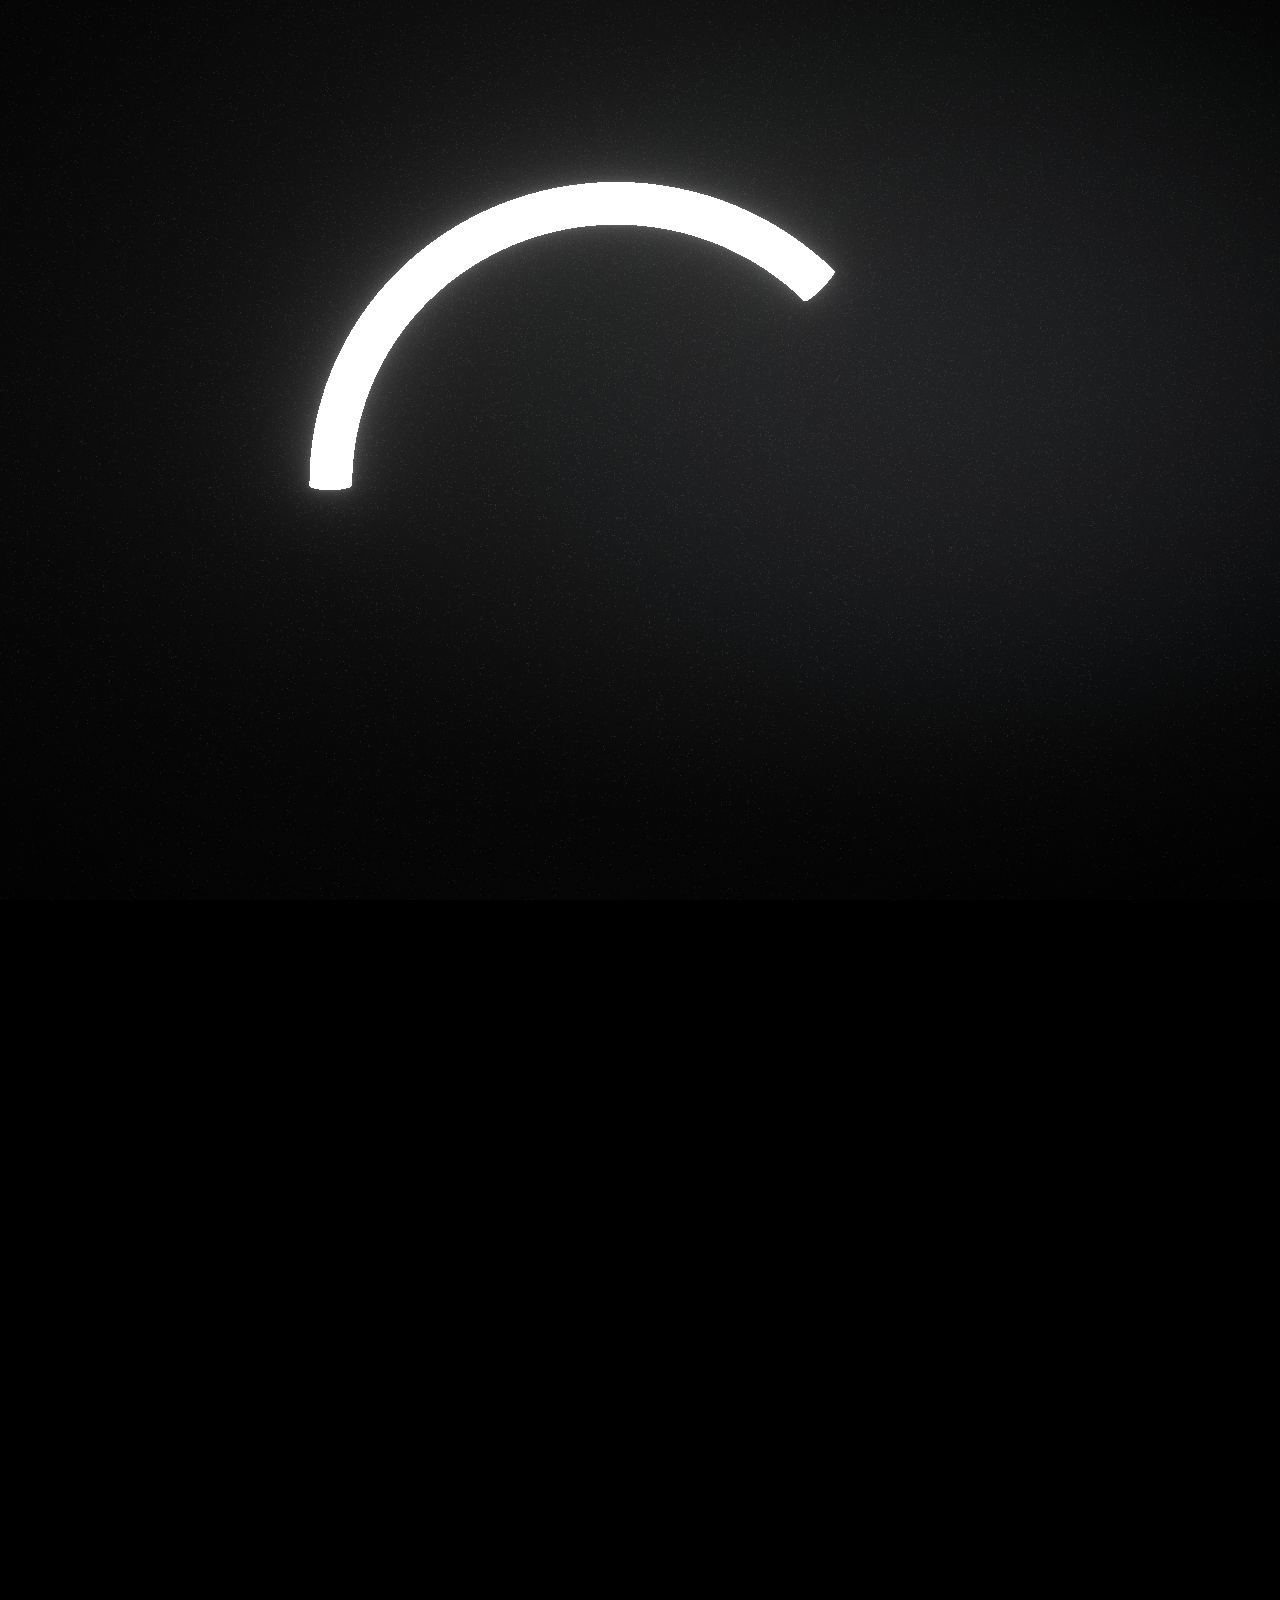
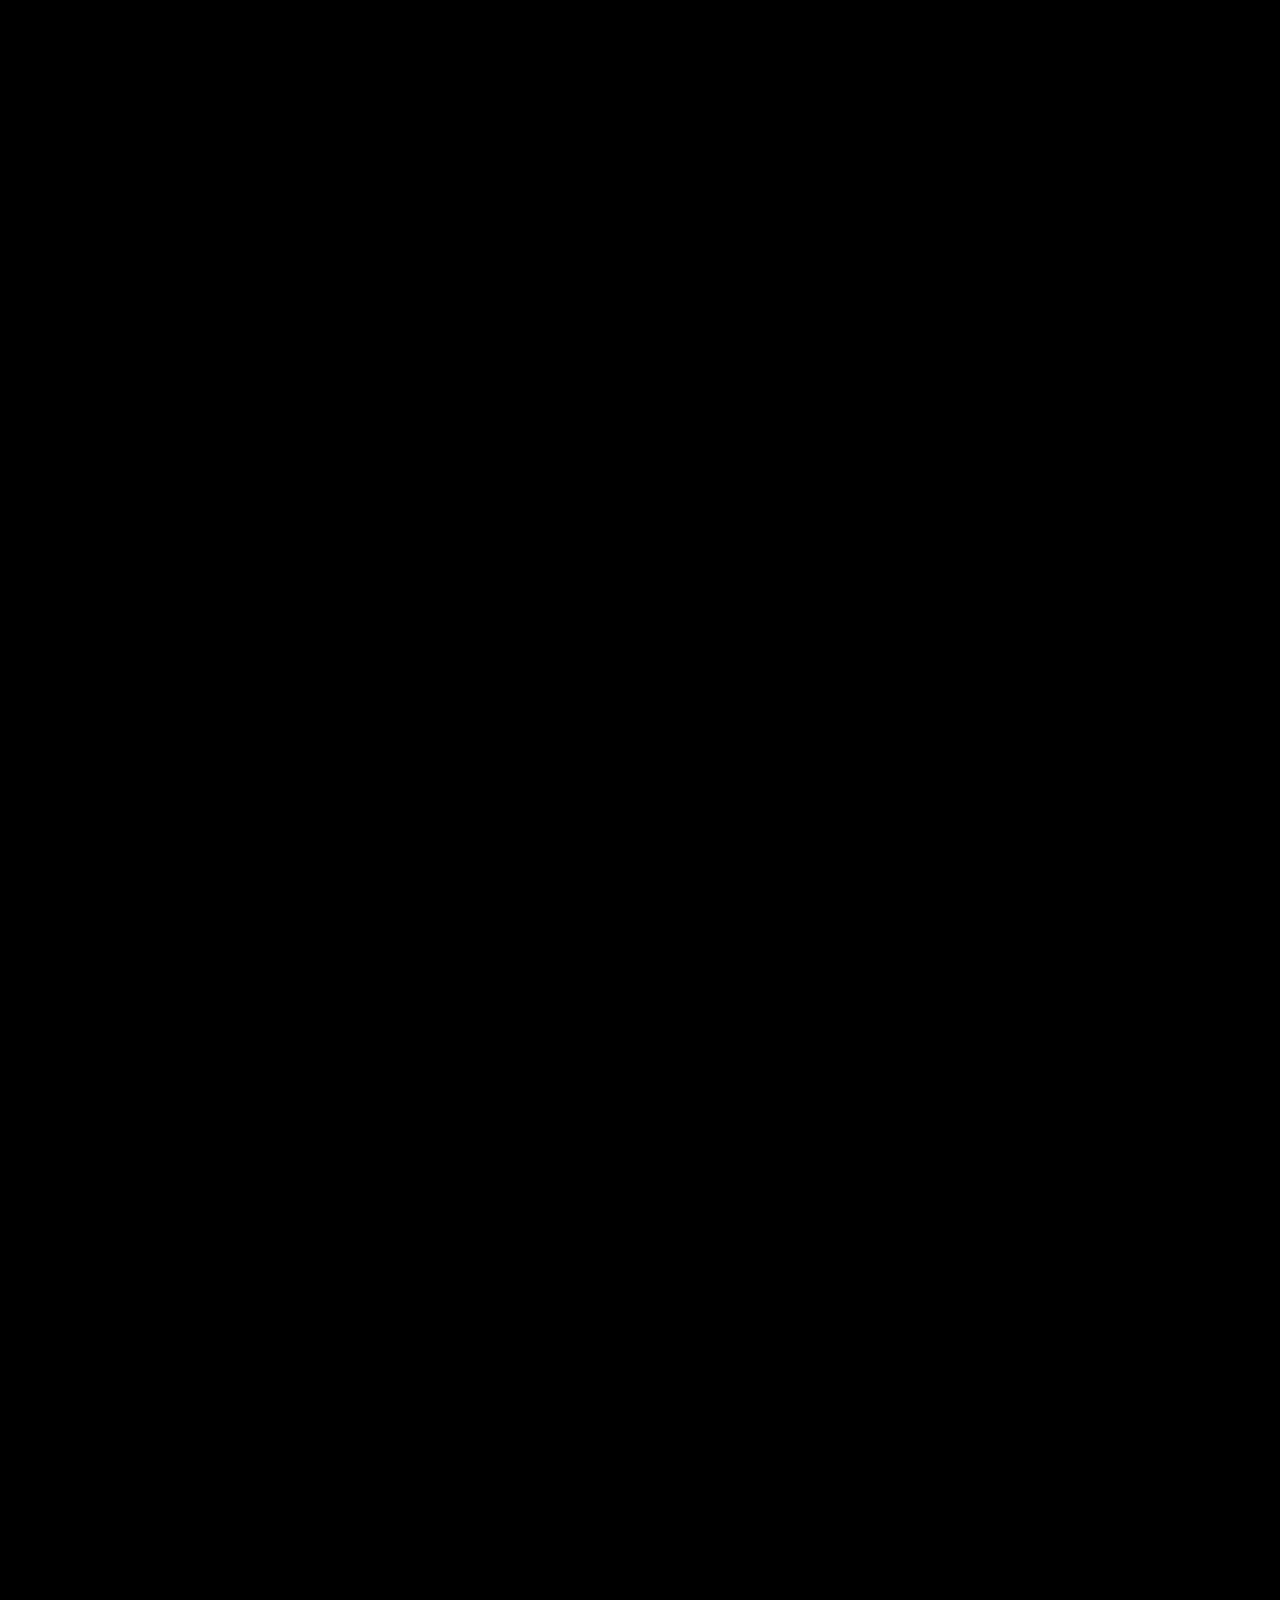
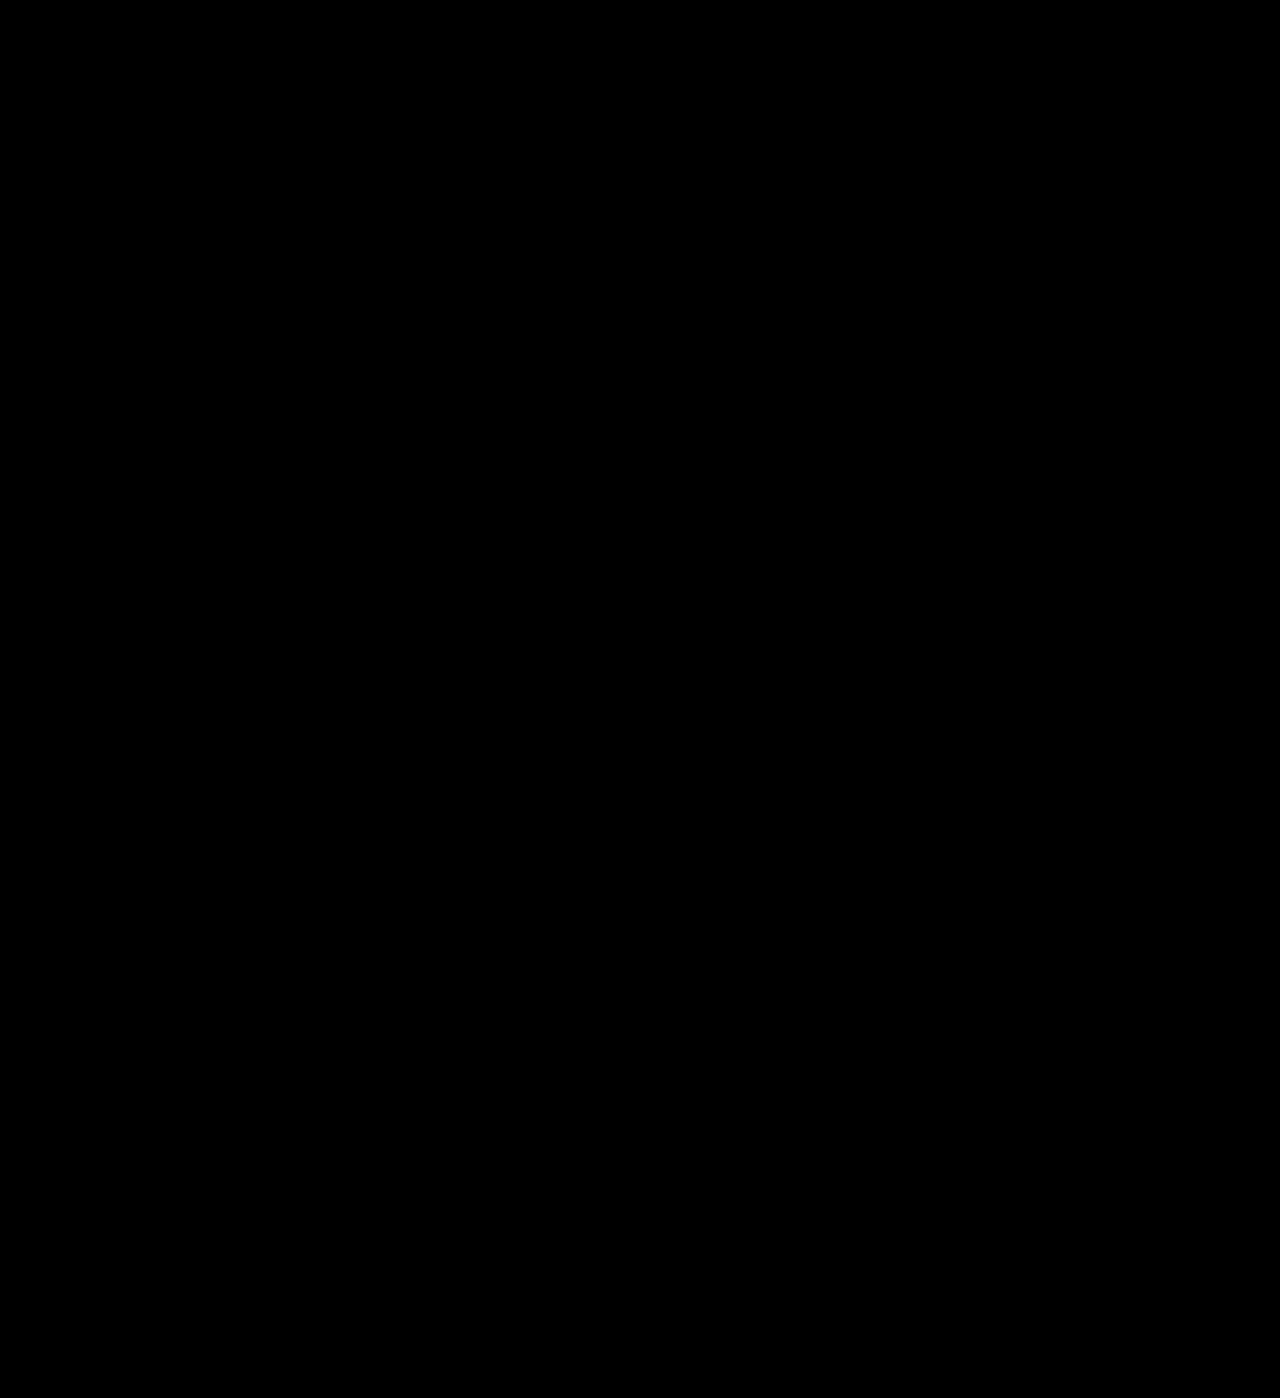
==== assets/venus-scene/index.html @ 9dc907fa "Add files via upload" ====
<!DOCTYPE html><html lang="en" class="relative scroll-smooth bg-black text-white __variable_2d66eb" style="background:#000;color:#eee;color-scheme:dark"><head><meta charSet="utf-8"/><meta name="viewport" content="width=device-width, initial-scale=1"/><link rel="preload" href="_next/static/media/7ae0ec46f0001ade-s.p.woff2" as="font" crossorigin="" type="font/woff2"/><link rel="preload" href="_next/static/media/bc00433acc381e2e-s.p.woff2" as="font" crossorigin="" type="font/woff2"/><link rel="stylesheet" href="_next/static/css/7a60a4f94c8c0402.css" data-precedence="next"/><link rel="stylesheet" href="_next/static/css/cb5f8b421c47a87b.css" data-precedence="next"/><link rel="preload" as="script" fetchPriority="low" href="_next/static/chunks/webpack-7ff7b262ed983512.js"/><script src="_next/static/chunks/4be11146-c346a70760f0b793.js" async=""></script><script src="_next/static/chunks/191-499b99c15a233424.js" async=""></script><script src="_next/static/chunks/main-app-8281251a601df904.js" async=""></script><script src="_next/static/chunks/1b9305b4-2b5c0b2fb7872de6.js" async=""></script><script src="_next/static/chunks/4f91760b-8f4fc34f83194803.js" async=""></script><script src="_next/static/chunks/87383143-e21f308eae8d6baa.js" async=""></script><script src="_next/static/chunks/7fccef88-ad36484059caf372.js" async=""></script><script src="_next/static/chunks/164-886070b8544ec6dd.js" async=""></script><script src="_next/static/chunks/app/page-306c1f419470c3c7.js" async=""></script><title>Musée</title><link rel="icon" href="favicon.ico" type="image/x-icon" sizes="16x16"/><meta name="next-size-adjust"/><script src="_next/static/chunks/polyfills-78c92fac7aa8fdd8.js" noModule=""></script><link rel="license" href="CREDITS.txt"><style>html{scroll-behavior:auto!important;scroll-snap-type:none!important;scrollbar-width:none}html::-webkit-scrollbar{display:none}body>header,body>nav,body>section>*{visibility:hidden!important;pointer-events:none!important}body>div.pointer-events-none.fixed.inset-0.z-50{display:none!important}body{overscroll-behavior:none}</style><script src="bridge.js"></script><script src="camera-path.js"></script></head><body class="~header-py-6/12" style="--header-h:calc(var(--header-py) * 2 + 1.375rem)" style="background:#000;color:#eee"><div class="pointer-events-none fixed inset-0 z-50 size-full"><div class="grid-guides container relative grid h-full max-guides-4:~px-6/8"><div class="border-r border-white/10 max-guides-4:border-l"></div><div class="border-r border-white/10"></div><div class="border-r border-white/10 max-guides-4:hidden"></div><div class="border-r border-white/10 max-guides-5:hidden"></div></div></div><header class="fixed top-0 z-10 w-full py-[--header-py]"><div class="grid-guides container flex items-center justify-between gap-4 md:grid"><svg width="77" height="21" viewBox="0 6 77 13" fill="none" class="overflow-visible" xmlns="http://www.w3.org/2000/svg"><path d="M10.2051 17.4863L15.5117 5.43359H19.9805V5.92773H19.4434C18.7272 5.92773 18.2581 5.98861 18.0361 6.11035C17.8141 6.22493 17.6637 6.44336 17.585 6.76562C17.5133 7.08789 17.4775 7.85417 17.4775 9.06445V16.208C17.4775 17.3538 17.5062 18.1058 17.5635 18.4639C17.6208 18.8148 17.764 19.0762 17.9932 19.248C18.2295 19.4199 18.6771 19.5059 19.3359 19.5059H19.9805V20H13.0195V19.5059H13.5352C14.151 19.5059 14.5771 19.4271 14.8135 19.2695C15.057 19.112 15.2109 18.8685 15.2754 18.5391C15.347 18.2025 15.3828 17.4255 15.3828 16.208V6.9375L9.61426 20H9.10938L3.29785 6.9375V15.4668C3.29785 16.6341 3.33366 17.429 3.40527 17.8516C3.47689 18.2741 3.69889 18.6465 4.07129 18.9688C4.44368 19.2839 4.96647 19.4629 5.63965 19.5059V20H0.429688V19.5059C1.05273 19.4701 1.55762 19.3018 1.94434 19.001C2.33822 18.693 2.57812 18.3171 2.66406 17.873C2.75 17.429 2.79297 16.6055 2.79297 15.4023V9.06445C2.79297 7.9043 2.75716 7.15592 2.68555 6.81934C2.62109 6.48275 2.47786 6.25 2.25586 6.12109C2.04102 5.99219 1.56478 5.92773 0.827148 5.92773H0.429688V5.43359H4.86621L10.2051 17.4863ZM32.0332 5.43359H36.8994V5.92773C36.2549 5.9707 35.7715 6.11751 35.4492 6.36816C35.1341 6.61165 34.9408 6.88737 34.8691 7.19531C34.7975 7.50326 34.7617 8.10124 34.7617 8.98926V13.834C34.7617 15.0729 34.7116 15.9932 34.6113 16.5947C34.5182 17.1963 34.2389 17.7871 33.7734 18.3672C33.3151 18.9473 32.667 19.4092 31.8291 19.7529C30.9912 20.0967 30.0244 20.2686 28.9287 20.2686C27.6325 20.2686 26.5332 20.0501 25.6309 19.6133C24.7357 19.1693 24.0947 18.5999 23.708 17.9053C23.3285 17.2035 23.1387 16.2653 23.1387 15.0908L23.1494 13.5977V9.06445C23.1494 7.9043 23.1136 7.15592 23.042 6.81934C22.9775 6.48275 22.8343 6.25 22.6123 6.12109C22.3975 5.99219 21.9212 5.92773 21.1836 5.92773H20.8506V5.43359H27.5V5.92773H27.21C26.4938 5.92773 26.0247 5.98861 25.8027 6.11035C25.5807 6.22493 25.4303 6.44336 25.3516 6.76562C25.2799 7.08789 25.2441 7.85417 25.2441 9.06445V13.6514C25.2441 15.2412 25.3158 16.3691 25.459 17.0352C25.6094 17.7012 26.0247 18.2848 26.7051 18.7861C27.3854 19.2803 28.2913 19.5273 29.4229 19.5273C30.3109 19.5273 31.1165 19.3626 31.8398 19.0332C32.5703 18.6966 33.111 18.2812 33.4619 17.7871C33.82 17.2858 34.0384 16.7738 34.1172 16.251C34.196 15.721 34.2354 14.8903 34.2354 13.7588V8.7959C34.2354 7.97233 34.1888 7.39583 34.0957 7.06641C34.0026 6.73698 33.8021 6.47559 33.4941 6.28223C33.1862 6.08887 32.6992 5.9707 32.0332 5.92773V5.43359ZM38.6504 19.8496V15.166H39.1875C39.7962 18.2168 41.2393 19.7422 43.5166 19.7422C44.5407 19.7422 45.332 19.4521 45.8906 18.8721C46.4564 18.2848 46.7393 17.6296 46.7393 16.9062C46.7393 16.1758 46.4922 15.5635 45.998 15.0693C45.5039 14.5824 44.6016 14.0596 43.291 13.501C42.1237 12.9997 41.2428 12.5628 40.6484 12.1904C40.054 11.8109 39.5885 11.3203 39.252 10.7188C38.9225 10.1172 38.7578 9.47624 38.7578 8.7959C38.7578 7.75749 39.1159 6.89453 39.832 6.20703C40.5553 5.51237 41.4684 5.16504 42.5713 5.16504C43.1872 5.16504 43.7673 5.2653 44.3115 5.46582C44.8558 5.66634 45.4144 6.08171 45.9873 6.71191C46.3167 6.31803 46.5029 5.89193 46.5459 5.43359H47.0186V9.24707H46.5459C46.2738 8.13704 45.7904 7.26335 45.0957 6.62598C44.4082 5.98861 43.6097 5.66992 42.7002 5.66992C41.8337 5.66992 41.1963 5.90625 40.7881 6.37891C40.387 6.8444 40.1865 7.35645 40.1865 7.91504C40.1865 8.58822 40.4408 9.15755 40.9492 9.62305C41.4505 10.0957 42.3564 10.6257 43.667 11.2129C44.9202 11.7715 45.8298 12.2227 46.3955 12.5664C46.9684 12.903 47.4268 13.3721 47.7705 13.9736C48.1143 14.5752 48.2861 15.2699 48.2861 16.0576C48.2861 17.3037 47.8708 18.3171 47.04 19.0977C46.2093 19.8783 45.0993 20.2686 43.71 20.2686C42.113 20.2686 40.7809 19.6562 39.7139 18.4316C39.4775 18.7682 39.3021 19.2409 39.1875 19.8496H38.6504ZM61.8643 15.4668H62.3799L62.0684 20H50.0049V19.5059H50.3057C51.029 19.5059 51.4945 19.4092 51.7021 19.2158C51.917 19.0225 52.0531 18.779 52.1104 18.4854C52.1676 18.1846 52.1963 17.4255 52.1963 16.208V9.06445C52.1963 7.95443 52.1641 7.22396 52.0996 6.87305C52.0423 6.52214 51.9027 6.27865 51.6807 6.14258C51.4658 5.99935 51.0075 5.92773 50.3057 5.92773V5.43359H60.7148L61.0586 9.06445H60.5537C60.3245 8.04753 60.0417 7.3278 59.7051 6.90527C59.3757 6.47559 58.9818 6.20703 58.5234 6.09961C58.0651 5.98503 57.3275 5.92773 56.3105 5.92773H54.291V12.04H55.8379C56.5469 12.04 57.041 11.9792 57.3203 11.8574C57.6068 11.7357 57.793 11.5531 57.8789 11.3096C57.972 11.0589 58.0186 10.5755 58.0186 9.85938H58.5234V14.8438H58.0186C58.0186 14.0345 57.9505 13.4938 57.8145 13.2217C57.6784 12.9424 57.4779 12.7633 57.2129 12.6846C56.9551 12.5986 56.5146 12.5557 55.8916 12.5557H54.291V16.0039C54.291 17.7298 54.402 18.7467 54.624 19.0547C54.846 19.3555 55.444 19.5059 56.418 19.5059H57.5029C58.2692 19.5059 58.8994 19.4092 59.3936 19.2158C59.8877 19.0153 60.3568 18.6107 60.8008 18.002C61.252 17.3861 61.6064 16.541 61.8643 15.4668ZM55.0967 4.16602H54.7422L56.3535 1.66309C56.6829 1.14746 56.9408 0.803711 57.127 0.631836C57.3203 0.452799 57.5352 0.363281 57.7715 0.363281C57.9792 0.363281 58.1403 0.427734 58.2549 0.556641C58.3695 0.678385 58.4268 0.810872 58.4268 0.954102C58.4268 1.14746 58.348 1.33366 58.1904 1.5127C58.04 1.69173 57.5531 2.125 56.7295 2.8125L55.0967 4.16602ZM75.6143 15.4668H76.1299L75.8184 20H63.7549V19.5059H64.0557C64.779 19.5059 65.2445 19.4092 65.4521 19.2158C65.667 19.0225 65.8031 18.779 65.8604 18.4854C65.9176 18.1846 65.9463 17.4255 65.9463 16.208V9.06445C65.9463 7.95443 65.9141 7.22396 65.8496 6.87305C65.7923 6.52214 65.6527 6.27865 65.4307 6.14258C65.2158 5.99935 64.7575 5.92773 64.0557 5.92773V5.43359H74.4648L74.8086 9.06445H74.3037C74.0745 8.04753 73.7917 7.3278 73.4551 6.90527C73.1257 6.47559 72.7318 6.20703 72.2734 6.09961C71.8151 5.98503 71.0775 5.92773 70.0605 5.92773H68.041V12.04H69.5879C70.2969 12.04 70.791 11.9792 71.0703 11.8574C71.3568 11.7357 71.543 11.5531 71.6289 11.3096C71.722 11.0589 71.7686 10.5755 71.7686 9.85938H72.2734V14.8438H71.7686C71.7686 14.0345 71.7005 13.4938 71.5645 13.2217C71.4284 12.9424 71.2279 12.7633 70.9629 12.6846C70.7051 12.5986 70.2646 12.5557 69.6416 12.5557H68.041V16.0039C68.041 17.7298 68.152 18.7467 68.374 19.0547C68.596 19.3555 69.194 19.5059 70.168 19.5059H71.2529C72.0192 19.5059 72.6494 19.4092 73.1436 19.2158C73.6377 19.0153 74.1068 18.6107 74.5508 18.002C75.002 17.3861 75.3564 16.541 75.6143 15.4668Z" fill="white"></path></svg><nav class="col-span-3 max-md:hidden text-xs font-medium uppercase tracking-widest"><ul class="flex ~gap-8/18"><li class="group relative"><span class="cursor-not-allowed">Home</span><div class="absolute left-0 top-[150%] h-0.5 w-[2.5em] transition-all rounded-full bg-blue-800"></div></li><li class="group relative"><span class="cursor-not-allowed">Collection</span><div class="absolute left-0 top-[150%] h-0.5 w-[2.5em] transition-all bg-white [clip-path:inset(0_100%_0_0_round_100px)] group-hover:bg-blue-400 group-hover:[clip-path:inset(0_50%_0_0_round_100px)]"></div></li><li class="group relative"><span class="cursor-not-allowed">Artists</span><div class="absolute left-0 top-[150%] h-0.5 w-[2.5em] transition-all bg-white [clip-path:inset(0_100%_0_0_round_100px)] group-hover:bg-blue-400 group-hover:[clip-path:inset(0_50%_0_0_round_100px)]"></div></li><li class="group relative"><span class="cursor-not-allowed">Events</span><div class="absolute left-0 top-[150%] h-0.5 w-[2.5em] transition-all bg-white [clip-path:inset(0_100%_0_0_round_100px)] group-hover:bg-blue-400 group-hover:[clip-path:inset(0_50%_0_0_round_100px)]"></div></li><li class="group relative"><span class="cursor-not-allowed">Visit</span><div class="absolute left-0 top-[150%] h-0.5 w-[2.5em] transition-all bg-white [clip-path:inset(0_100%_0_0_round_100px)] group-hover:bg-blue-400 group-hover:[clip-path:inset(0_50%_0_0_round_100px)]"></div></li></ul></nav><button class="cursor-not-allowed justify-self-end"><svg width="22" height="22" viewBox="0 0 22 22" fill="none" class="size-[1.375rem]" xmlns="http://www.w3.org/2000/svg"><rect width="4" height="4" fill="#D9D9D9"></rect><rect x="9" width="4" height="4" fill="#D9D9D9"></rect><rect x="18" width="4" height="4" fill="#D9D9D9"></rect><rect y="9" width="4" height="4" fill="#D9D9D9"></rect><rect x="9" y="9" width="4" height="4" fill="#D9D9D9"></rect><rect x="18" y="9" width="4" height="4" fill="#D9D9D9"></rect><rect y="18" width="4" height="4" fill="#D9D9D9"></rect><rect x="9" y="18" width="4" height="4" fill="#D9D9D9"></rect><rect x="18" y="18" width="4" height="4" fill="#D9D9D9"></rect></svg></button></div></header><!--$--><div style="opacity:0"><div style="position:relative;width:100%;height:100%;overflow:hidden;pointer-events:auto" class="!fixed !inset-0"><div style="width:100%;height:100%"><canvas style="display:block"></canvas></div></div></div><!--/$--><nav aria-label="On this page" class="max-guides-4:hidden pointer-events-none fixed inset-0 z-10 flex size-full items-center"><ul class="container space-y-0.5"><li class="pointer-events-auto"><a title="Museum of Ancient Art" href="#" class="block w-[5rem] py-2"><span class="block h-0.5 rounded-full bg-current" style="width:0.125rem;background-color:rgba(255, 255, 255, 1)"></span></a></li><li class="pointer-events-auto"><a title="Alexandros of Antioch" href="#alexandros-of-antioch" class="block w-[5rem] py-2"><span class="block h-0.5 rounded-full bg-current" style="width:0.125rem;background-color:rgba(255, 255, 255, 1)"></span></a></li><li class="pointer-events-auto"><a href="#discovery-of-a-mutilated-masterpiece" title="Discovery of a mutilated masterpiece" class="block w-[5rem] py-2"><span class="block h-0.5 rounded-full bg-current" style="width:0.125rem;background-color:rgba(255, 255, 255, 1)"></span></a></li><li class="pointer-events-auto"><a href="#missing-arms-mystery" title="Missing arms mystery" class="block w-[5rem] py-2"><span class="block h-0.5 rounded-full bg-current" style="width:0.125rem;background-color:rgba(255, 255, 255, 1)"></span></a></li><li class="pointer-events-auto"><a href="#an-enigmatic-icon" title="An enigmatic icon" class="block w-[5rem] py-2"><span class="block h-0.5 rounded-full bg-current" style="width:0.125rem;background-color:rgba(255, 255, 255, 1)"></span></a></li></ul></nav><section class="container min-h-safe-screen relative snap-start pt-[calc(var(--header-h)+var(--section-pt))] ~pb-8/16 ~section-pt-2/4 content-end"><div class="grid-guides grid gap-4" style="opacity:1"><h1 class="col-span-2 font-serif ~text-5xl/8xl guides-4:col-span-2 guides-4:col-start-2 guides-5:col-span-3 guides-5:justify-self-end guides-5:text-right guides-5:~guides-5:~max-w-[20rem]/[28.75rem]">Museum of Ancient Art</h1><p class="col-span-2 max-w-prose justify-self-center text-sm text-white/70 guides-4:col-span-2 guides-4:col-start-2 guides-5:col-span-2 guides-5:~lg:~mt-8/16 guides-5:~lg:~p-4/8 guides-5:lg:col-span-1">History and creativity converge to tell the captivating stories of civilizations long past. Our collection, ranging from majestic sculptures to intricate pottery, offers a glimpse into the artistic achievements and cultural expressions of ancient societies.</p></div></section><section id="alexandros-of-antioch" class="container min-h-safe-screen relative snap-start pt-[calc(var(--header-h)+var(--section-pt))] ~pb-8/16 ~section-pt-2/4 grid-guides grid content-end items-center gap-4 guides-4:content-center"><div class="col-span-2 guides-4:col-start-2"><dl class="~space-y-6/12"><div><dt class="font-serif ~text-3xl/6xl"><span aria-label="Alexandros of Antioch"><span aria-hidden="true" class="inline-block"><span class="inline-block">A</span><span class="inline-block">l</span><span class="inline-block">e</span><span class="inline-block">x</span><span class="inline-block">a</span><span class="inline-block">n</span><span class="inline-block">d</span><span class="inline-block">r</span><span class="inline-block">o</span><span class="inline-block">s</span></span> <span aria-hidden="true" class="inline-block"><span class="inline-block">o</span><span class="inline-block">f</span></span> <span aria-hidden="true" class="inline-block"><span class="inline-block">A</span><span class="inline-block">n</span><span class="inline-block">t</span><span class="inline-block">i</span><span class="inline-block">o</span><span class="inline-block">c</span><span class="inline-block">h</span></span></span></dt><dd class="max-w-prose text-xs text-white/70 ~mt-3/6">Alexandros of Antioch was an ancient Greek sculptor best known for creating the famous statue &quot;Venus de Milo,&quot; discovered on the island of Milos in 1820.</dd></div><div><dt class="font-serif ~text-3xl/6xl"><span aria-label="203 cm (80 in)"><span aria-hidden="true" class="inline-block"><span class="inline-block">2</span><span class="inline-block">0</span><span class="inline-block">3</span></span> <span aria-hidden="true" class="inline-block"><span class="inline-block">c</span><span class="inline-block">m</span></span> <span aria-hidden="true" class="inline-block"><span class="inline-block">(</span><span class="inline-block">8</span><span class="inline-block">0</span></span> <span aria-hidden="true" class="inline-block"><span class="inline-block">i</span><span class="inline-block">n</span><span class="inline-block">)</span></span></span></dt><dd class="max-w-prose text-xs text-white/70 ~mt-3/6">The height of the statue is notable for its impressive scale, reflecting the grandeur and idealized proportions characteristic of Hellenistic sculpture.</dd></div><div><dt class="font-serif ~text-3xl/6xl"><span aria-label="Island of Melos"><span aria-hidden="true" class="inline-block"><span class="inline-block">I</span><span class="inline-block">s</span><span class="inline-block">l</span><span class="inline-block">a</span><span class="inline-block">n</span><span class="inline-block">d</span></span> <span aria-hidden="true" class="inline-block"><span class="inline-block">o</span><span class="inline-block">f</span></span> <span aria-hidden="true" class="inline-block"><span class="inline-block">M</span><span class="inline-block">e</span><span class="inline-block">l</span><span class="inline-block">o</span><span class="inline-block">s</span></span></span></dt><dd class="max-w-prose text-xs text-white/70 ~mt-3/6">The Venus de Milo was discovered in 1820 by a Greek farmer named Yorgos Kentrotas on the island of Milos, and it quickly became one of the most celebrated examples of ancient Greek sculpture.</dd></div></dl></div></section><section id="discovery-of-a-mutilated-masterpiece" class="container min-h-safe-screen relative snap-start pt-[calc(var(--header-h)+var(--section-pt))] ~pb-8/16 ~section-pt-2/4 content-end"><div class="grid-guides grid gap-4"><div class="col-span-2 guides-4:col-start-2 guides-5:max-lg:col-span-3 guides-5:max-lg:col-start-2"><h2 class="font-serif ~text-5xl/8xl"><span aria-label="Discovery of a mutilated masterpiece"><span aria-hidden="true" class="inline-block"><span class="inline-block">D</span><span class="inline-block">i</span><span class="inline-block">s</span><span class="inline-block">c</span><span class="inline-block">o</span><span class="inline-block">v</span><span class="inline-block">e</span><span class="inline-block">r</span><span class="inline-block">y</span></span> <span aria-hidden="true" class="inline-block"><span class="inline-block">o</span><span class="inline-block">f</span></span> <span aria-hidden="true" class="inline-block"><span class="inline-block">a</span></span> <span aria-hidden="true" class="inline-block"><span class="inline-block">m</span><span class="inline-block">u</span><span class="inline-block">t</span><span class="inline-block">i</span><span class="inline-block">l</span><span class="inline-block">a</span><span class="inline-block">t</span><span class="inline-block">e</span><span class="inline-block">d</span></span> <span aria-hidden="true" class="inline-block"><span class="inline-block">m</span><span class="inline-block">a</span><span class="inline-block">s</span><span class="inline-block">t</span><span class="inline-block">e</span><span class="inline-block">r</span><span class="inline-block">p</span><span class="inline-block">i</span><span class="inline-block">e</span><span class="inline-block">c</span><span class="inline-block">e</span></span></span></h2></div><div class="guides-4:col-start-2 guides-4:row-start-2 guides-5:col-span-1 guides-5:max-lg:col-span-2 guides-5:max-lg:col-start-2 guides-5:lg:col-start-4"><p class="max-w-prose text-xs text-white/70">A farmer named Yorgos Kentrotas found the statue while digging in his field on the Greek island of Milos. He uncovered the statue in several pieces within a buried niche in the ancient city ruins.</p></div><div class="guides-4:col-start-3 guides-4:row-start-2 guides-5:col-span-1 guides-5:max-lg:col-span-2 guides-5:max-lg:col-start-4 guides-5:lg:col-start-5"><p class="max-w-prose text-xs text-white/70">Olivier Voutier, a French sailor with an interest in archaeology, observed the discovery and encouraged Yorgos to keep digging.</p></div></div></section><section id="missing-arms-mystery" class="container min-h-safe-screen relative snap-start pt-[calc(var(--header-h)+var(--section-pt))] ~pb-8/16 ~section-pt-2/4 grid-guides grid content-end items-center gap-4 guides-4:content-center"><div class="col-span-2 guides-4:col-start-2"><dl class="~space-y-6/12"><div><dt class="font-serif ~text-3xl/6xl"><span aria-label="Missing arms mystery"><span aria-hidden="true" class="inline-block"><span class="inline-block">M</span><span class="inline-block">i</span><span class="inline-block">s</span><span class="inline-block">s</span><span class="inline-block">i</span><span class="inline-block">n</span><span class="inline-block">g</span></span> <span aria-hidden="true" class="inline-block"><span class="inline-block">a</span><span class="inline-block">r</span><span class="inline-block">m</span><span class="inline-block">s</span></span> <span aria-hidden="true" class="inline-block"><span class="inline-block">m</span><span class="inline-block">y</span><span class="inline-block">s</span><span class="inline-block">t</span><span class="inline-block">e</span><span class="inline-block">r</span><span class="inline-block">y</span></span></span></dt><dd class="max-w-prose text-xs text-white/70 ~mt-3/6">One of the most intriguing aspects of the Venus de Milo is its missing arms. When the statue was found, it was already without its arms, which has led to much speculation. It is believed that the arms were broken off either during its discovery or in the centuries it lay buried.</dd></div><div><dt class="font-serif ~text-3xl/6xl"><span aria-label="Controversial identification"><span aria-hidden="true" class="inline-block"><span class="inline-block">C</span><span class="inline-block">o</span><span class="inline-block">n</span><span class="inline-block">t</span><span class="inline-block">r</span><span class="inline-block">o</span><span class="inline-block">v</span><span class="inline-block">e</span><span class="inline-block">r</span><span class="inline-block">s</span><span class="inline-block">i</span><span class="inline-block">a</span><span class="inline-block">l</span></span> <span aria-hidden="true" class="inline-block"><span class="inline-block">i</span><span class="inline-block">d</span><span class="inline-block">e</span><span class="inline-block">n</span><span class="inline-block">t</span><span class="inline-block">i</span><span class="inline-block">f</span><span class="inline-block">i</span><span class="inline-block">c</span><span class="inline-block">a</span><span class="inline-block">t</span><span class="inline-block">i</span><span class="inline-block">o</span><span class="inline-block">n</span></span></span></dt><dd class="max-w-prose text-xs text-white/70 ~mt-3/6">While widely accepted as a depiction of Aphrodite, the identification of the Venus de Milo has been a subject of debate. Some scholars have suggested alternative identifications, such as the sea goddess Amphitrite, who was also venerated on the island of Milos.</dd></div></dl></div></section><section id="an-enigmatic-icon" class="container min-h-safe-screen relative snap-start pt-[calc(var(--header-h)+var(--section-pt))] ~pb-8/16 ~section-pt-2/4 content-end"><div class="grid-guides mb-[calc(100vh-100svh)] grid gap-4" style="opacity:1"><h2 class="col-span-2 font-serif ~text-5xl/8xl guides-4:col-span-2 guides-4:col-start-2 guides-5:col-span-3 guides-5:justify-self-end guides-5:text-right guides-5:~guides-5:~max-w-[20rem]/[28.75rem]"><span aria-label="An enigmatic icon"><span aria-hidden="true" class="inline-block"><span class="inline-block">A</span><span class="inline-block">n</span></span> <span aria-hidden="true" class="inline-block"><span class="inline-block">e</span><span class="inline-block">n</span><span class="inline-block">i</span><span class="inline-block">g</span><span class="inline-block">m</span><span class="inline-block">a</span><span class="inline-block">t</span><span class="inline-block">i</span><span class="inline-block">c</span></span> <span aria-hidden="true" class="inline-block"><span class="inline-block">i</span><span class="inline-block">c</span><span class="inline-block">o</span><span class="inline-block">n</span></span></span></h2><p class="col-span-2 max-w-prose justify-self-center text-sm text-white/70 guides-4:col-span-2 guides-4:col-start-2 guides-5:col-span-2 guides-5:~lg:~mt-8/16 guides-5:~lg:~p-4/8 guides-5:lg:col-span-1">Renowned for its classical beauty and the mystery of its missing arms, the Venus de Milo captivates millions of admirers each year. This iconic sculpture has become a centerpiece of the Louvre Museum, symbolizing the artistic brilliance of ancient Greece.</p></div></section><script src="_next/static/chunks/webpack-7ff7b262ed983512.js" async=""></script><script>(self.__next_f=self.__next_f||[]).push([0]);self.__next_f.push([2,null])</script><script>self.__next_f.push([1,"1:HL[\"_next/static/media/7ae0ec46f0001ade-s.p.woff2\",\"font\",{\"crossOrigin\":\"\",\"type\":\"font/woff2\"}]\n2:HL[\"_next/static/media/bc00433acc381e2e-s.p.woff2\",\"font\",{\"crossOrigin\":\"\",\"type\":\"font/woff2\"}]\n3:HL[\"_next/static/css/7a60a4f94c8c0402.css\",\"style\"]\n4:HL[\"_next/static/css/cb5f8b421c47a87b.css\",\"style\"]\n"])</script><script>self.__next_f.push([1,"5:I[6001,[],\"\"]\n7:I[3133,[],\"ClientPageRoot\"]\n8:I[1487,[\"718\",\"static/chunks/1b9305b4-2b5c0b2fb7872de6.js\",\"580\",\"static/chunks/4f91760b-8f4fc34f83194803.js\",\"681\",\"static/chunks/87383143-e21f308eae8d6baa.js\",\"189\",\"static/chunks/7fccef88-ad36484059caf372.js\",\"164\",\"static/chunks/164-886070b8544ec6dd.js\",\"931\",\"static/chunks/app/page-306c1f419470c3c7.js\"],\"default\",1]\na:I[8651,[],\"\"]\nb:I[4637,[],\"\"]\nd:I[9846,[],\"\"]\n9:T1894,"])</script><script>self.__next_f.push([1,"M10.2051 17.4863L15.5117 5.43359H19.9805V5.92773H19.4434C18.7272 5.92773 18.2581 5.98861 18.0361 6.11035C17.8141 6.22493 17.6637 6.44336 17.585 6.76562C17.5133 7.08789 17.4775 7.85417 17.4775 9.06445V16.208C17.4775 17.3538 17.5062 18.1058 17.5635 18.4639C17.6208 18.8148 17.764 19.0762 17.9932 19.248C18.2295 19.4199 18.6771 19.5059 19.3359 19.5059H19.9805V20H13.0195V19.5059H13.5352C14.151 19.5059 14.5771 19.4271 14.8135 19.2695C15.057 19.112 15.2109 18.8685 15.2754 18.5391C15.347 18.2025 15.3828 17.4255 15.3828 16.208V6.9375L9.61426 20H9.10938L3.29785 6.9375V15.4668C3.29785 16.6341 3.33366 17.429 3.40527 17.8516C3.47689 18.2741 3.69889 18.6465 4.07129 18.9688C4.44368 19.2839 4.96647 19.4629 5.63965 19.5059V20H0.429688V19.5059C1.05273 19.4701 1.55762 19.3018 1.94434 19.001C2.33822 18.693 2.57812 18.3171 2.66406 17.873C2.75 17.429 2.79297 16.6055 2.79297 15.4023V9.06445C2.79297 7.9043 2.75716 7.15592 2.68555 6.81934C2.62109 6.48275 2.47786 6.25 2.25586 6.12109C2.04102 5.99219 1.56478 5.92773 0.827148 5.92773H0.429688V5.43359H4.86621L10.2051 17.4863ZM32.0332 5.43359H36.8994V5.92773C36.2549 5.9707 35.7715 6.11751 35.4492 6.36816C35.1341 6.61165 34.9408 6.88737 34.8691 7.19531C34.7975 7.50326 34.7617 8.10124 34.7617 8.98926V13.834C34.7617 15.0729 34.7116 15.9932 34.6113 16.5947C34.5182 17.1963 34.2389 17.7871 33.7734 18.3672C33.3151 18.9473 32.667 19.4092 31.8291 19.7529C30.9912 20.0967 30.0244 20.2686 28.9287 20.2686C27.6325 20.2686 26.5332 20.0501 25.6309 19.6133C24.7357 19.1693 24.0947 18.5999 23.708 17.9053C23.3285 17.2035 23.1387 16.2653 23.1387 15.0908L23.1494 13.5977V9.06445C23.1494 7.9043 23.1136 7.15592 23.042 6.81934C22.9775 6.48275 22.8343 6.25 22.6123 6.12109C22.3975 5.99219 21.9212 5.92773 21.1836 5.92773H20.8506V5.43359H27.5V5.92773H27.21C26.4938 5.92773 26.0247 5.98861 25.8027 6.11035C25.5807 6.22493 25.4303 6.44336 25.3516 6.76562C25.2799 7.08789 25.2441 7.85417 25.2441 9.06445V13.6514C25.2441 15.2412 25.3158 16.3691 25.459 17.0352C25.6094 17.7012 26.0247 18.2848 26.7051 18.7861C27.3854 19.2803 28.2913 19.5273 29.4229 19.5273C30.3109 19.5273 31.1165 19.3626 31.8398 19.0332C32.5703 18.6966 33.111 18.2812 33.4619 17.7871C33.82 17.2858 34.0384 16.7738 34.1172 16.251C34.196 15.721 34.2354 14.8903 34.2354 13.7588V8.7959C34.2354 7.97233 34.1888 7.39583 34.0957 7.06641C34.0026 6.73698 33.8021 6.47559 33.4941 6.28223C33.1862 6.08887 32.6992 5.9707 32.0332 5.92773V5.43359ZM38.6504 19.8496V15.166H39.1875C39.7962 18.2168 41.2393 19.7422 43.5166 19.7422C44.5407 19.7422 45.332 19.4521 45.8906 18.8721C46.4564 18.2848 46.7393 17.6296 46.7393 16.9062C46.7393 16.1758 46.4922 15.5635 45.998 15.0693C45.5039 14.5824 44.6016 14.0596 43.291 13.501C42.1237 12.9997 41.2428 12.5628 40.6484 12.1904C40.054 11.8109 39.5885 11.3203 39.252 10.7188C38.9225 10.1172 38.7578 9.47624 38.7578 8.7959C38.7578 7.75749 39.1159 6.89453 39.832 6.20703C40.5553 5.51237 41.4684 5.16504 42.5713 5.16504C43.1872 5.16504 43.7673 5.2653 44.3115 5.46582C44.8558 5.66634 45.4144 6.08171 45.9873 6.71191C46.3167 6.31803 46.5029 5.89193 46.5459 5.43359H47.0186V9.24707H46.5459C46.2738 8.13704 45.7904 7.26335 45.0957 6.62598C44.4082 5.98861 43.6097 5.66992 42.7002 5.66992C41.8337 5.66992 41.1963 5.90625 40.7881 6.37891C40.387 6.8444 40.1865 7.35645 40.1865 7.91504C40.1865 8.58822 40.4408 9.15755 40.9492 9.62305C41.4505 10.0957 42.3564 10.6257 43.667 11.2129C44.9202 11.7715 45.8298 12.2227 46.3955 12.5664C46.9684 12.903 47.4268 13.3721 47.7705 13.9736C48.1143 14.5752 48.2861 15.2699 48.2861 16.0576C48.2861 17.3037 47.8708 18.3171 47.04 19.0977C46.2093 19.8783 45.0993 20.2686 43.71 20.2686C42.113 20.2686 40.7809 19.6562 39.7139 18.4316C39.4775 18.7682 39.3021 19.2409 39.1875 19.8496H38.6504ZM61.8643 15.4668H62.3799L62.0684 20H50.0049V19.5059H50.3057C51.029 19.5059 51.4945 19.4092 51.7021 19.2158C51.917 19.0225 52.0531 18.779 52.1104 18.4854C52.1676 18.1846 52.1963 17.4255 52.1963 16.208V9.06445C52.1963 7.95443 52.1641 7.22396 52.0996 6.87305C52.0423 6.52214 51.9027 6.27865 51.6807 6.14258C51.4658 5.99935 51.0075 5.92773 50.3057 5.92773V5.43359H60.7148L61.0586 9.06445H60.5537C60.3245 8.04753 60.0417 7.3278 59.7051 6.90527C59.3757 6.47559 58.9818 6.20703 58.5234 6.09961C58.0651 5.98503 57.3275 5.92773 56.3105 5.92773H54.291V12.04H55.8379C56.5469 12.04 57.041 11.9792 57.3203 11.8574C57.6068 11.7357 57.793 11.5531 57.8789 11.3096C57.972 11.0589 58.0186 10.5755 58.0186 9.85938H58.5234V14.8438H58.0186C58.0186 14.0345 57.9505 13.4938 57.8145 13.2217C57.6784 12.9424 57.4779 12.7633 57.2129 12.6846C56.9551 12.5986 56.5146 12.5557 55.8916 12.5557H54.291V16.0039C54.291 17.7298 54.402 18.7467 54.624 19.0547C54.846 19.3555 55.444 19.5059 56.418 19.5059H57.5029C58.2692 19.5059 58.8994 19.4092 59.3936 19.2158C59.8877 19.0153 60.3568 18.6107 60.8008 18.002C61.252 17.3861 61.6064 16.541 61.8643 15.4668ZM55.0967 4.16602H54.7422L56.3535 1.66309C56.6829 1.14746 56.9408 0.803711 57.127 0.631836C57.3203 0.452799 57.5352 0.363281 57.7715 0.363281C57.9792 0.363281 58.1403 0.427734 58.2549 0.556641C58.3695 0.678385 58.4268 0.810872 58.4268 0.954102C58.4268 1.14746 58.348 1.33366 58.1904 1.5127C58.04 1.69173 57.5531 2.125 56.7295 2.8125L55.0967 4.16602ZM75.6143 15.4668H76.1299L75.8184 20H63.7549V19.5059H64.0557C64.779 19.5059 65.2445 19.4092 65.4521 19.2158C65.667 19.0225 65.8031 18.779 65.8604 18.4854C65.9176 18.1846 65.9463 17.4255 65.9463 16.208V9.06445C65.9463 7.95443 65.9141 7.22396 65.8496 6.87305C65.7923 6.52214 65.6527 6.27865 65.4307 6.14258C65.2158 5.99935 64.7575 5.92773 64.0557 5.92773V5.43359H74.4648L74.8086 9.06445H74.3037C74.0745 8.04753 73.7917 7.3278 73.4551 6.90527C73.1257 6.47559 72.7318 6.20703 72.2734 6.09961C71.8151 5.98503 71.0775 5.92773 70.0605 5.92773H68.041V12.04H69.5879C70.2969 12.04 70.791 11.9792 71.0703 11.8574C71.3568 11.7357 71.543 11.5531 71.6289 11.3096C71.722 11.0589 71.7686 10.5755 71.7686 9.85938H72.2734V14.8438H71.7686C71.7686 14.0345 71.7005 13.4938 71.5645 13.2217C71.4284 12.9424 71.2279 12.7633 70.9629 12.6846C70.7051 12.5986 70.2646 12.5557 69.6416 12.5557H68.041V16.0039C68.041 17.7298 68.152 18.7467 68.374 19.0547C68.596 19.3555 69.194 19.5059 70.168 19.5059H71.2529C72.0192 19.5059 72.6494 19.4092 73.1436 19.2158C73.6377 19.0153 74.1068 18.6107 74.5508 18.002C75.002 17.3861 75.3564 16.541 75.6143 15.4668Z"])</script><script>self.__next_f.push([1,"e:[]\n"])</script><script>self.__next_f.push([1,"0:[[[\"$\",\"link\",\"0\",{\"rel\":\"stylesheet\",\"href\":\"_next/static/css/7a60a4f94c8c0402.css\",\"precedence\":\"next\",\"crossOrigin\":\"$undefined\",\"nonce\":\"$undefined\"}]],[\"$\",\"$L5\",null,{\"buildId\":\"hiUlt7mzprOHptaaWWD9q\",\"assetPrefix\":\"\",\"initialCanonicalUrl\":\"/\",\"initialTree\":[\"\",{\"children\":[\"__PAGE__\",{}]},\"$undefined\",\"$undefined\",true],\"initialSeedData\":[\"\",{\"children\":[\"__PAGE__\",{},[[\"$L6\",[\"$\",\"$L7\",null,{\"props\":{\"params\":{},\"searchParams\":{}},\"Component\":\"$8\"}]],null],null]},[[\"$\",\"html\",null,{\"lang\":\"en\",\"className\":\"relative scroll-smooth bg-black text-white __variable_2d66eb\",\"children\":[\"$\",\"body\",null,{\"className\":\"~header-py-6/12\",\"style\":{\"--header-h\":\"calc(var(--header-py) * 2 + 1.375rem)\"},\"children\":[[\"$\",\"div\",null,{\"className\":\"pointer-events-none fixed inset-0 z-50 size-full\",\"children\":[\"$\",\"div\",null,{\"className\":\"grid-guides container relative grid h-full max-guides-4:~px-6/8\",\"children\":[[\"$\",\"div\",null,{\"className\":\"border-r border-white/10 max-guides-4:border-l\"}],[\"$\",\"div\",null,{\"className\":\"border-r border-white/10\"}],[\"$\",\"div\",null,{\"className\":\"border-r border-white/10 max-guides-4:hidden\"}],[\"$\",\"div\",null,{\"className\":\"border-r border-white/10 max-guides-5:hidden\"}]]}]}],[\"$\",\"header\",null,{\"className\":\"fixed top-0 z-10 w-full py-[--header-py]\",\"children\":[\"$\",\"div\",null,{\"className\":\"grid-guides container flex items-center justify-between gap-4 md:grid\",\"children\":[[\"$\",\"svg\",null,{\"width\":\"77\",\"height\":\"21\",\"viewBox\":\"0 6 77 13\",\"fill\":\"none\",\"className\":\"overflow-visible\",\"xmlns\":\"http://www.w3.org/2000/svg\",\"children\":[\"$\",\"path\",null,{\"d\":\"$9\",\"fill\":\"white\"}]}],[\"$\",\"nav\",null,{\"className\":\"col-span-3 max-md:hidden text-xs font-medium uppercase tracking-widest\",\"children\":[\"$\",\"ul\",null,{\"className\":\"flex ~gap-8/18\",\"children\":[[\"$\",\"li\",null,{\"className\":\"group relative\",\"children\":[[\"$\",\"span\",null,{\"className\":\"cursor-not-allowed\",\"children\":\"Home\"}],[\"$\",\"div\",null,{\"className\":\"absolute left-0 top-[150%] h-0.5 w-[2.5em] transition-all rounded-full bg-blue-800\"}]]}],[\"$\",\"li\",null,{\"className\":\"group relative\",\"children\":[[\"$\",\"span\",null,{\"className\":\"cursor-not-allowed\",\"children\":\"Collection\"}],[\"$\",\"div\",null,{\"className\":\"absolute left-0 top-[150%] h-0.5 w-[2.5em] transition-all bg-white [clip-path:inset(0_100%_0_0_round_100px)] group-hover:bg-blue-400 group-hover:[clip-path:inset(0_50%_0_0_round_100px)]\"}]]}],[\"$\",\"li\",null,{\"className\":\"group relative\",\"children\":[[\"$\",\"span\",null,{\"className\":\"cursor-not-allowed\",\"children\":\"Artists\"}],[\"$\",\"div\",null,{\"className\":\"absolute left-0 top-[150%] h-0.5 w-[2.5em] transition-all bg-white [clip-path:inset(0_100%_0_0_round_100px)] group-hover:bg-blue-400 group-hover:[clip-path:inset(0_50%_0_0_round_100px)]\"}]]}],[\"$\",\"li\",null,{\"className\":\"group relative\",\"children\":[[\"$\",\"span\",null,{\"className\":\"cursor-not-allowed\",\"children\":\"Events\"}],[\"$\",\"div\",null,{\"className\":\"absolute left-0 top-[150%] h-0.5 w-[2.5em] transition-all bg-white [clip-path:inset(0_100%_0_0_round_100px)] group-hover:bg-blue-400 group-hover:[clip-path:inset(0_50%_0_0_round_100px)]\"}]]}],[\"$\",\"li\",null,{\"className\":\"group relative\",\"children\":[[\"$\",\"span\",null,{\"className\":\"cursor-not-allowed\",\"children\":\"Visit\"}],[\"$\",\"div\",null,{\"className\":\"absolute left-0 top-[150%] h-0.5 w-[2.5em] transition-all bg-white [clip-path:inset(0_100%_0_0_round_100px)] group-hover:bg-blue-400 group-hover:[clip-path:inset(0_50%_0_0_round_100px)]\"}]]}]]}]}],[\"$\",\"button\",null,{\"className\":\"cursor-not-allowed justify-self-end\",\"children\":[\"$\",\"svg\",null,{\"width\":\"22\",\"height\":\"22\",\"viewBox\":\"0 0 22 22\",\"fill\":\"none\",\"className\":\"size-[1.375rem]\",\"xmlns\":\"http://www.w3.org/2000/svg\",\"children\":[[\"$\",\"rect\",null,{\"width\":\"4\",\"height\":\"4\",\"fill\":\"#D9D9D9\"}],[\"$\",\"rect\",null,{\"x\":\"9\",\"width\":\"4\",\"height\":\"4\",\"fill\":\"#D9D9D9\"}],[\"$\",\"rect\",null,{\"x\":\"18\",\"width\":\"4\",\"height\":\"4\",\"fill\":\"#D9D9D9\"}],[\"$\",\"rect\",null,{\"y\":\"9\",\"width\":\"4\",\"height\":\"4\",\"fill\":\"#D9D9D9\"}],[\"$\",\"rect\",null,{\"x\":\"9\",\"y\":\"9\",\"width\":\"4\",\"height\":\"4\",\"fill\":\"#D9D9D9\"}],[\"$\",\"rect\",null,{\"x\":\"18\",\"y\":\"9\",\"width\":\"4\",\"height\":\"4\",\"fill\":\"#D9D9D9\"}],[\"$\",\"rect\",null,{\"y\":\"18\",\"width\":\"4\",\"height\":\"4\",\"fill\":\"#D9D9D9\"}],[\"$\",\"rect\",null,{\"x\":\"9\",\"y\":\"18\",\"width\":\"4\",\"height\":\"4\",\"fill\":\"#D9D9D9\"}],[\"$\",\"rect\",null,{\"x\":\"18\",\"y\":\"18\",\"width\":\"4\",\"height\":\"4\",\"fill\":\"#D9D9D9\"}]]}]}]]}]}],[\"$\",\"$La\",null,{\"parallelRouterKey\":\"children\",\"segmentPath\":[\"children\"],\"error\":\"$undefined\",\"errorStyles\":\"$undefined\",\"errorScripts\":\"$undefined\",\"template\":[\"$\",\"$Lb\",null,{}],\"templateStyles\":\"$undefined\",\"templateScripts\":\"$undefined\",\"notFound\":[[\"$\",\"title\",null,{\"children\":\"404: This page could not be found.\"}],[\"$\",\"div\",null,{\"style\":{\"fontFamily\":\"system-ui,\\\"Segoe UI\\\",Roboto,Helvetica,Arial,sans-serif,\\\"Apple Color Emoji\\\",\\\"Segoe UI Emoji\\\"\",\"height\":\"100vh\",\"textAlign\":\"center\",\"display\":\"flex\",\"flexDirection\":\"column\",\"alignItems\":\"center\",\"justifyContent\":\"center\"},\"children\":[\"$\",\"div\",null,{\"children\":[[\"$\",\"style\",null,{\"dangerouslySetInnerHTML\":{\"__html\":\"body{color:#000;background:#fff;margin:0}.next-error-h1{border-right:1px solid rgba(0,0,0,.3)}@media (prefers-color-scheme:dark){body{color:#fff;background:#000}.next-error-h1{border-right:1px solid rgba(255,255,255,.3)}}\"}}],[\"$\",\"h1\",null,{\"className\":\"next-error-h1\",\"style\":{\"display\":\"inline-block\",\"margin\":\"0 20px 0 0\",\"padding\":\"0 23px 0 0\",\"fontSize\":24,\"fontWeight\":500,\"verticalAlign\":\"top\",\"lineHeight\":\"49px\"},\"children\":\"404\"}],[\"$\",\"div\",null,{\"style\":{\"display\":\"inline-block\"},\"children\":[\"$\",\"h2\",null,{\"style\":{\"fontSize\":14,\"fontWeight\":400,\"lineHeight\":\"49px\",\"margin\":0},\"children\":\"This page could not be found.\"}]}]]}]}]],\"notFoundStyles\":[],\"styles\":[[\"$\",\"link\",\"0\",{\"rel\":\"stylesheet\",\"href\":\"_next/static/css/cb5f8b421c47a87b.css\",\"precedence\":\"next\",\"crossOrigin\":\"$undefined\",\"nonce\":\"$undefined\"}]]}]]}]}],null],null],\"couldBeIntercepted\":false,\"initialHead\":[false,\"$Lc\"],\"globalErrorComponent\":\"$d\",\"missingSlots\":\"$We\"}]]\n"])</script><script>self.__next_f.push([1,"f:\"$Sreact.fragment\"\nc:[\"$\",\"$f\",\"ntla4L765jLMXhx-_LLxr\",{\"children\":[[\"$\",\"meta\",\"0\",{\"name\":\"viewport\",\"content\":\"width=device-width, initial-scale=1\"}],[\"$\",\"meta\",\"1\",{\"charSet\":\"utf-8\"}],[\"$\",\"title\",\"2\",{\"children\":\"Musée\"}],[\"$\",\"link\",\"3\",{\"rel\":\"icon\",\"href\":\"/favicon.ico\",\"type\":\"image/x-icon\",\"sizes\":\"16x16\"}],[\"$\",\"meta\",\"4\",{\"name\":\"next-size-adjust\"}]]}]\n6:null\n"])</script></body></html>
---- assets/venus-scene/_next/static/css/7a60a4f94c8c0402.css ----
@font-face{font-family:cera;src:url(../media/7ae0ec46f0001ade-s.p.woff2) format("woff2");font-display:swap;font-weight:400}@font-face{font-family:cera;src:url(../media/bc00433acc381e2e-s.p.woff2) format("woff2");font-display:swap;font-weight:500}@font-face{font-family:cera Fallback;src:local("Arial");ascent-override:99.13%;descent-override:36.52%;line-gap-override:0.00%;size-adjust:105.41%}.__className_2d66eb{font-family:cera,cera Fallback}.__variable_2d66eb{--font-cera:"cera","cera Fallback"}

/*
! tailwindcss v3.4.4 | MIT License | https://tailwindcss.com
*/*,:after,:before{box-sizing:border-box;border:0 solid}:after,:before{--tw-content:""}:host,html{line-height:1.5;-webkit-text-size-adjust:100%;-moz-tab-size:4;tab-size:4;font-family:var(--font-cera);font-feature-settings:normal;font-variation-settings:normal;-webkit-tap-highlight-color:transparent}body{margin:0;line-height:inherit}hr{height:0;color:inherit;border-top-width:1px}abbr:where([title]){text-decoration:underline dotted}h1,h2,h3,h4,h5,h6{font-size:inherit;font-weight:inherit}a{color:inherit;text-decoration:inherit}b,strong{font-weight:bolder}code,kbd,pre,samp{font-family:ui-monospace,SFMono-Regular,Menlo,Monaco,Consolas,Liberation Mono,Courier New,monospace;font-feature-settings:normal;font-variation-settings:normal;font-size:1em}small{font-size:80%}sub,sup{font-size:75%;line-height:0;position:relative;vertical-align:baseline}sub{bottom:-.25em}sup{top:-.5em}table{text-indent:0;border-color:inherit;border-collapse:collapse}button,input,optgroup,select,textarea{font-family:inherit;font-feature-settings:inherit;font-variation-settings:inherit;font-size:100%;font-weight:inherit;line-height:inherit;letter-spacing:inherit;color:inherit;margin:0;padding:0}button,select{text-transform:none}button,input:where([type=button]),input:where([type=reset]),input:where([type=submit]){-webkit-appearance:button;background-color:transparent;background-image:none}:-moz-focusring{outline:auto}:-moz-ui-invalid{box-shadow:none}progress{vertical-align:baseline}::-webkit-inner-spin-button,::-webkit-outer-spin-button{height:auto}[type=search]{-webkit-appearance:textfield;outline-offset:-2px}::-webkit-search-decoration{-webkit-appearance:none}::-webkit-file-upload-button{-webkit-appearance:button;font:inherit}summary{display:list-item}blockquote,dd,dl,figure,h1,h2,h3,h4,h5,h6,hr,p,pre{margin:0}fieldset{margin:0}fieldset,legend{padding:0}menu,ol,ul{list-style:none;margin:0;padding:0}dialog{padding:0}textarea{resize:vertical}input::placeholder,textarea::placeholder{opacity:1;color:#9ca3af}[role=button],button{cursor:pointer}:disabled{cursor:default}audio,canvas,embed,iframe,img,object,svg,video{display:block;vertical-align:middle}img,video{max-width:100%;height:auto}[hidden]{display:none}.filter{--tw-blur: ;--tw-brightness: ;--tw-contrast: ;--tw-grayscale: ;--tw-hue-rotate: ;--tw-invert: ;--tw-saturate: ;--tw-sepia: ;--tw-drop-shadow: }.container{margin-left:auto;margin-right:auto;width:100%;max-width:87rem;padding-left:clamp(2rem,1.86rem + .71vw,2.5rem);padding-right:clamp(2rem,1.86rem + .71vw,2.5rem)}.pointer-events-none{pointer-events:none}.pointer-events-auto{pointer-events:auto}.\!fixed{position:fixed!important}.fixed{position:fixed}.absolute{position:absolute}.relative{position:relative}.\!inset-0{inset:0!important}.inset-0{inset:0}.left-0{left:0}.top-0{top:0}.top-\[150\%\]{top:150%}.z-10{z-index:10}.z-50{z-index:50}.col-span-2{grid-column:span 2/span 2}.col-span-3{grid-column:span 3/span 3}.mb-\[calc\(100vh-100svh\)\]{margin-bottom:calc(100vh - 100svh)}.block{display:block}.inline-block{display:inline-block}.flex{display:flex}.grid{display:grid}.size-\[1\.375rem\]{width:1.375rem;height:1.375rem}.size-full{width:100%;height:100%}.h-0{height:0}.h-0\.5{height:.125rem}.h-full{height:100%}.w-\[2\.5em\]{width:2.5em}.w-\[5rem\]{width:5rem}.w-full{width:100%}.max-w-prose{max-width:65ch}.cursor-not-allowed{cursor:not-allowed}.snap-start{scroll-snap-align:start}.content-end{align-content:flex-end}.items-center{align-items:center}.justify-between{justify-content:space-between}.gap-4{gap:1rem}.space-y-0>:not([hidden])~:not([hidden]){--tw-space-y-reverse:0;margin-top:calc(0px * calc(1 - var(--tw-space-y-reverse)));margin-bottom:calc(0px * var(--tw-space-y-reverse))}.space-y-0\.5>:not([hidden])~:not([hidden]){--tw-space-y-reverse:0;margin-top:calc(.125rem * calc(1 - var(--tw-space-y-reverse)));margin-bottom:calc(.125rem * var(--tw-space-y-reverse))}.justify-self-end{justify-self:end}.justify-self-center{justify-self:center}.overflow-visible{overflow:visible}.scroll-smooth{scroll-behavior:smooth}.rounded-full{border-radius:9999px}.border-r{border-right-width:1px}.border-white\/10{border-color:hsla(0,0%,100%,.1)}.bg-black{background-color:#000}.bg-blue-800{background-color:#0047de}.bg-current{background-color:currentColor}.bg-white{background-color:#fff}.py-2{padding-top:.5rem;padding-bottom:.5rem}.py-\[--header-py\]{padding-top:var(--header-py);padding-bottom:var(--header-py)}.pt-\[calc\(var\(--header-h\)\+var\(--section-pt\)\)\]{padding-top:calc(var(--header-h) + var(--section-pt))}.font-serif{font-family:Baskerville,Times New Roman,serif}.text-sm{font-size:.8125rem;line-height:1.1rem}.text-xs{font-size:.75rem;line-height:1rem}.font-medium{font-weight:500}.uppercase{text-transform:uppercase}.tracking-widest{letter-spacing:.1em}.text-white{color:#fff}.text-white\/70{color:hsla(0,0%,100%,.7)}.filter{filter:var(--tw-blur) var(--tw-brightness) var(--tw-contrast) var(--tw-grayscale) var(--tw-hue-rotate) var(--tw-invert) var(--tw-saturate) var(--tw-sepia) var(--tw-drop-shadow)}.transition{transition-property:color,background-color,border-color,text-decoration-color,fill,stroke,opacity,box-shadow,transform,filter,backdrop-filter;transition-timing-function:cubic-bezier(.4,0,.2,1);transition-duration:.15s}.transition-all{transition-property:all;transition-timing-function:cubic-bezier(.4,0,.2,1);transition-duration:.15s}.\~text-3xl\/6xl{font-size:clamp(1.875rem,1.4286rem + 2.2321vw,3.4375rem);line-height:clamp(2.25rem,1.9107rem + 1.6964vw,3.4375rem)}.\~text-5xl\/8xl{font-size:clamp(3rem,2.0536rem + 4.7321vw,6.3125rem);line-height:clamp(3rem,2.26279rem + 3.68607vw,5.58025rem)}.\~mt-3\/6{margin-top:clamp(.75rem,.54rem + 1.07vw,1.5rem)}.\~gap-8\/18{gap:clamp(2rem,1.29rem + 3.57vw,4.5rem)}.\~space-y-6\/12>:not([hidden])~:not([hidden]){--tw-space-y-reverse:0;margin-top:calc(clamp(1.5rem,1.07rem + 2.14vw,3rem) * calc(1 - var(--tw-space-y-reverse)));margin-bottom:calc(clamp(1.5rem,1.07rem + 2.14vw,3rem) * var(--tw-space-y-reverse))}.\~pb-8\/16{padding-bottom:clamp(2rem,1.43rem + 2.86vw,4rem)}.\~header-py-6\/12{--header-py:clamp(1.5rem,1.07rem + 2.14vw,3rem)}.\~section-pt-2\/4{--section-pt:clamp(0.5rem,0.36rem + 0.71vw,1rem)}.grid-guides{grid-template-columns:repeat(2,minmax(0,1fr))}@media (min-width:36rem){.grid-guides{grid-template-columns:1fr 1.45fr 1.45fr 1fr}}@media (min-width:44rem){.grid-guides{grid-template-columns:1fr 1.3fr 1.45fr 1.3fr 1fr}}.min-h-safe-screen{min-height:100vh;min-height:100svh}.\[clip-path\:inset\(0_100\%_0_0_round_100px\)\]{clip-path:inset(0 100% 0 0 round 100px)}.group:hover .group-hover\:bg-blue-400{background-color:#a39ef1}.group:hover .group-hover\:\[clip-path\:inset\(0_50\%_0_0_round_100px\)\]{clip-path:inset(0 50% 0 0 round 100px)}@media not all and (min-width:44rem){.max-guides-5\:hidden,.max-md\:hidden{display:none}}@media not all and (min-width:36rem){.max-guides-4\:hidden{display:none}.max-guides-4\:border-l{border-left-width:1px}.max-guides-4\:\~px-6\/8{padding-left:clamp(1.5rem,1.36rem + .71vw,2rem);padding-right:clamp(1.5rem,1.36rem + .71vw,2rem)}}@media (min-width:36rem){.guides-4\:col-span-2{grid-column:span 2/span 2}.guides-4\:col-start-2{grid-column-start:2}.guides-4\:col-start-3{grid-column-start:3}.guides-4\:row-start-2{grid-row-start:2}.guides-4\:content-center{align-content:center}}@media (min-width:44rem){.md\:grid{display:grid}.guides-5\:col-span-1{grid-column:span 1/span 1}.guides-5\:col-span-2{grid-column:span 2/span 2}.guides-5\:col-span-3{grid-column:span 3/span 3}.guides-5\:justify-self-end{justify-self:end}.guides-5\:text-right{text-align:right}.guides-5\:\~lg\:\~mt-8\/16{margin-top:clamp(2rem,-2.92rem + 7.69vw,4rem)}.guides-5\:\~lg\:\~p-4\/8{padding:clamp(1rem,-1.46rem + 3.85vw,2rem)}.guides-5\:\~guides-5\:\~max-w-\[20rem\]\/\[28\.75rem\]{max-width:clamp(20rem,11.63rem + 19.02vw,28.75rem)}@media not all and (min-width:64rem){.guides-5\:max-lg\:col-span-2{grid-column:span 2/span 2}.guides-5\:max-lg\:col-span-3{grid-column:span 3/span 3}.guides-5\:max-lg\:col-start-2{grid-column-start:2}.guides-5\:max-lg\:col-start-4{grid-column-start:4}}@media (min-width:64rem){.guides-5\:lg\:col-start-5{grid-column-start:5}.guides-5\:lg\:col-start-4{grid-column-start:4}.guides-5\:lg\:col-span-1{grid-column:span 1/span 1}}}
---- assets/venus-scene/_next/static/css/cb5f8b421c47a87b.css ----
:root{scroll-snap-type:y mandatory}body{display:contents}next-route-announcer{position:fixed!important}
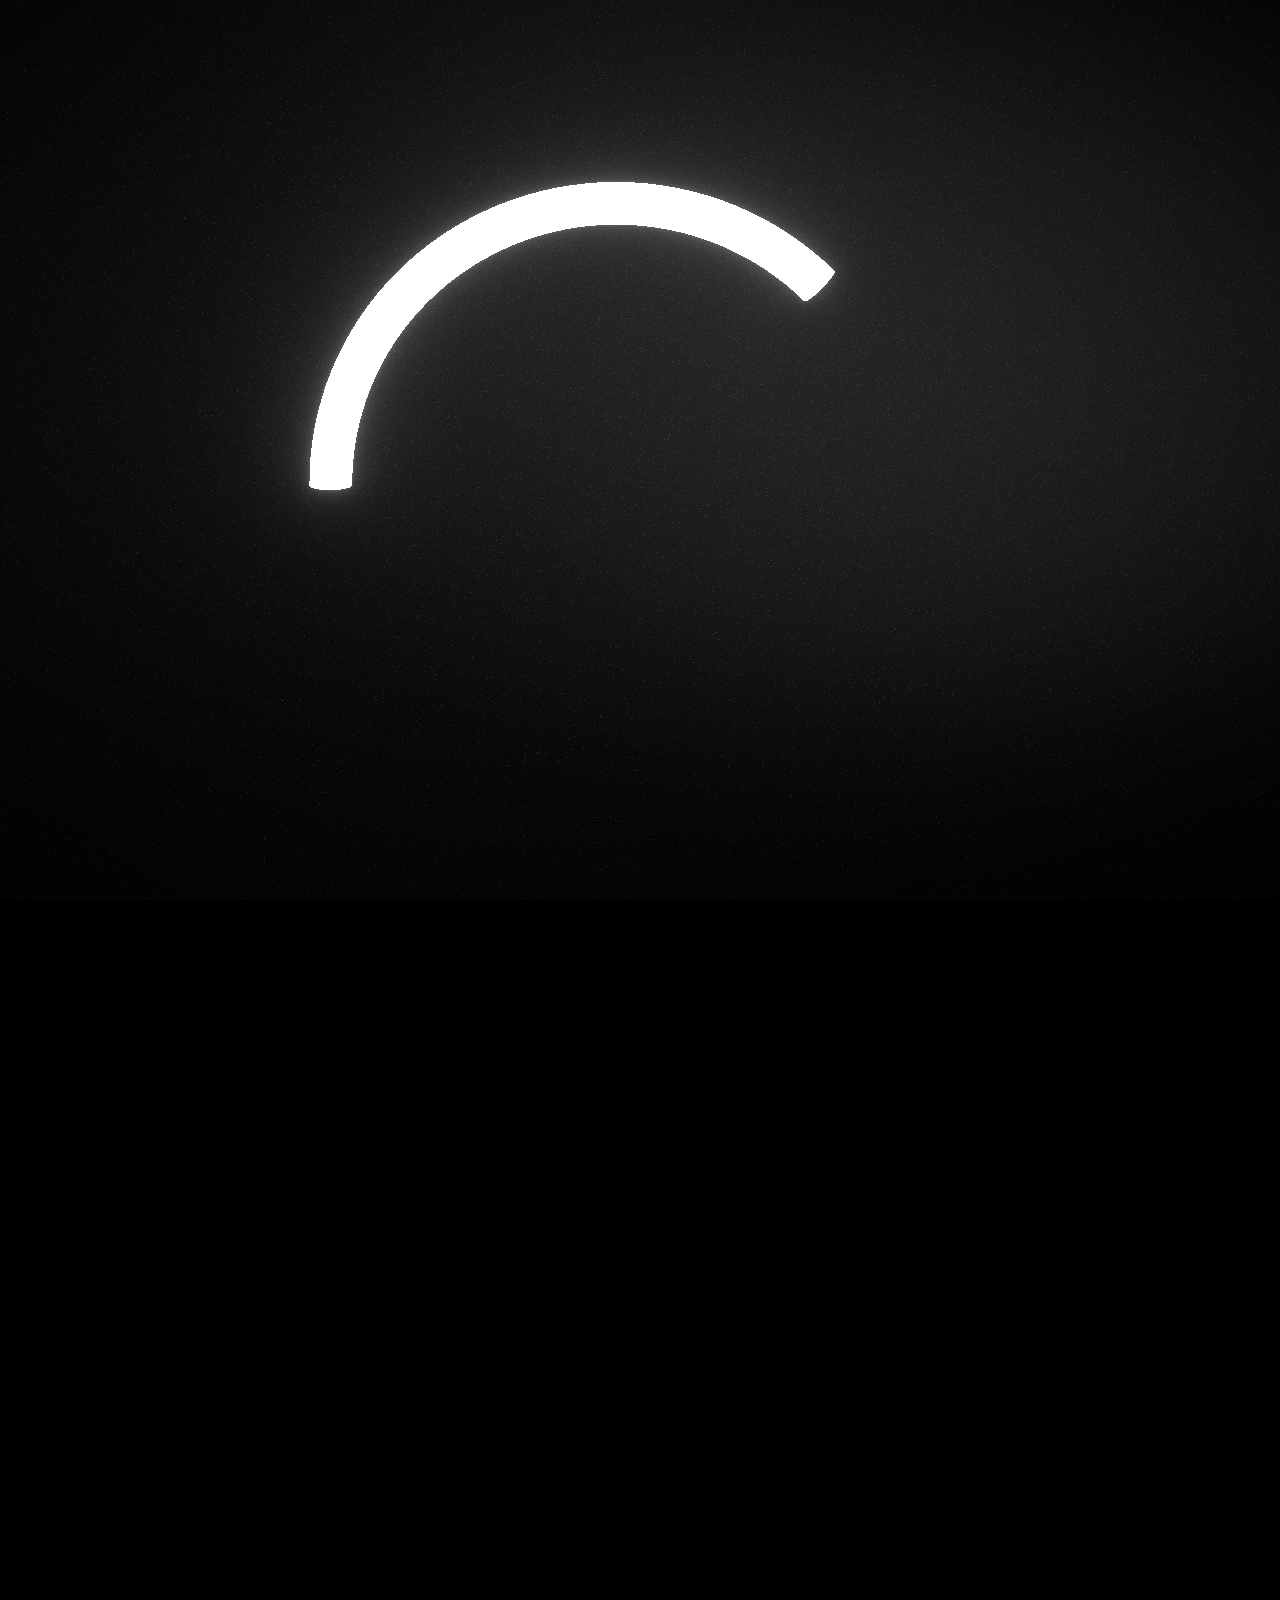
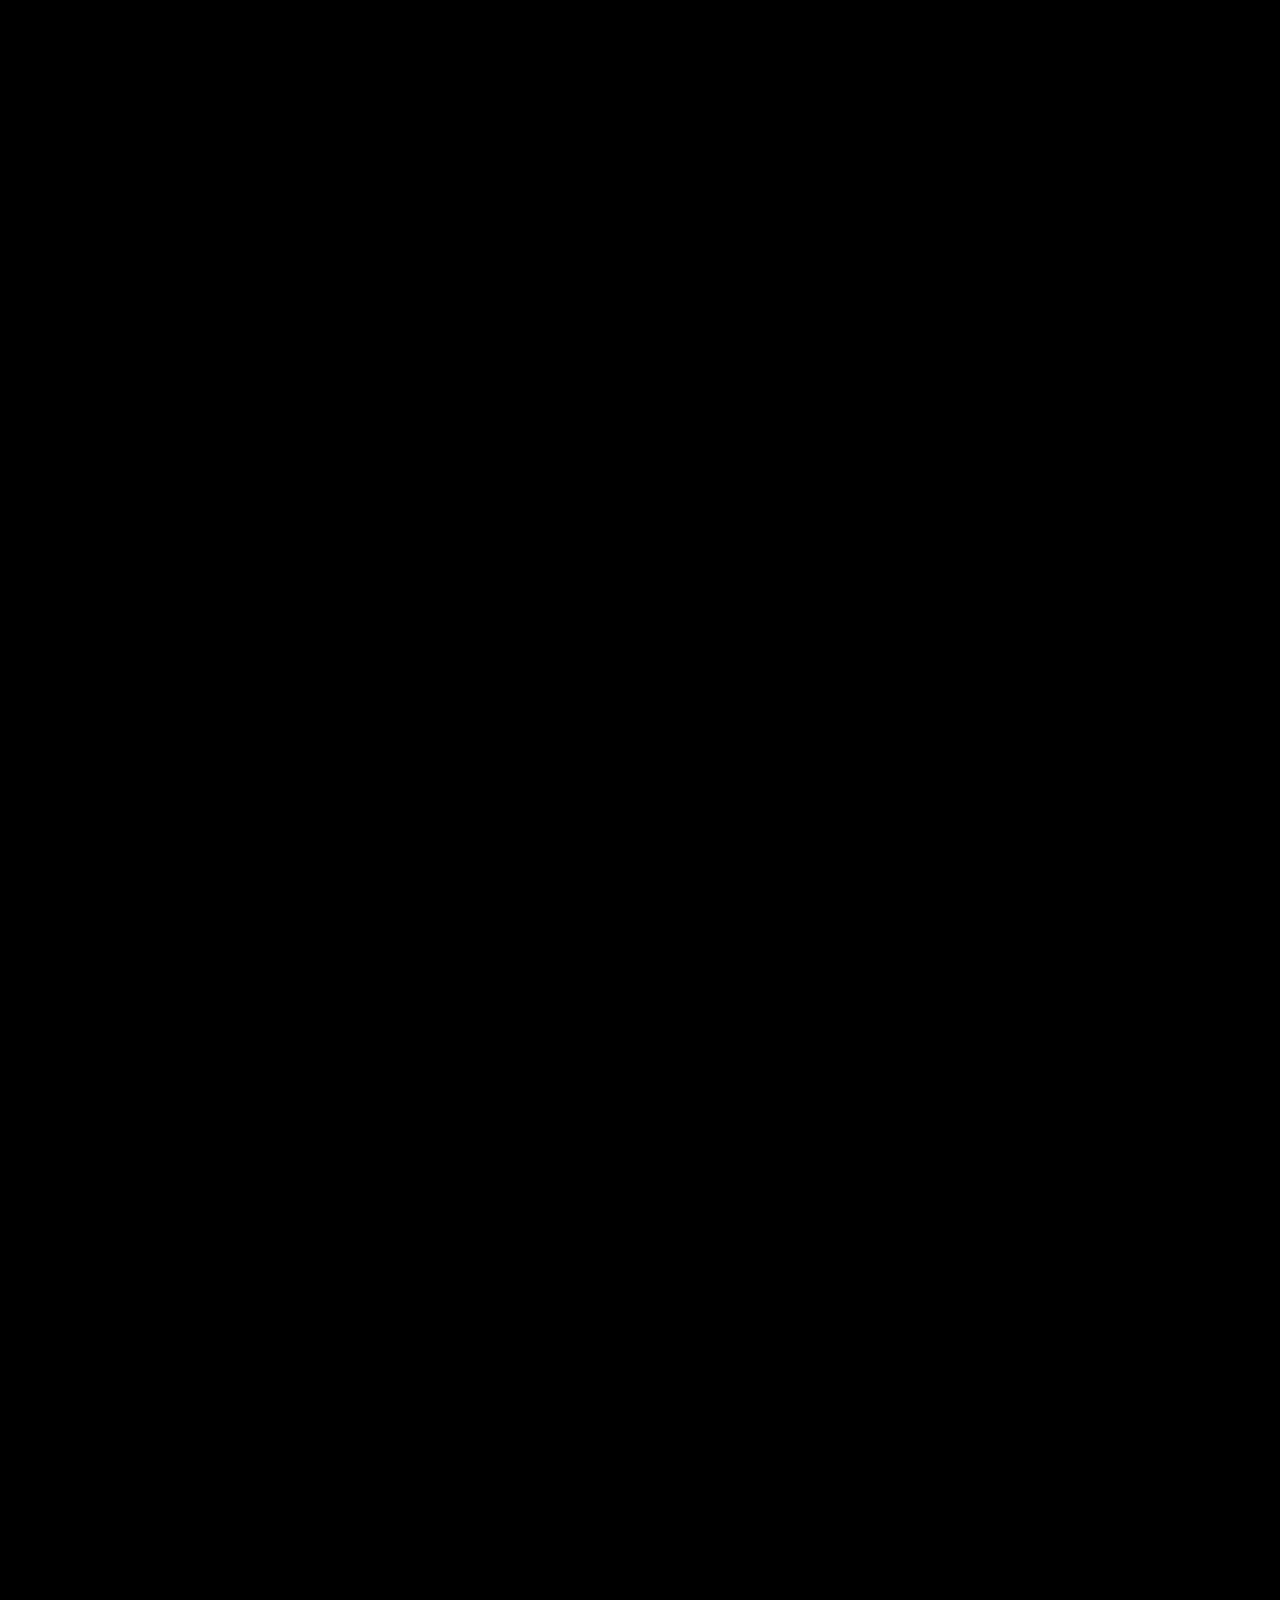
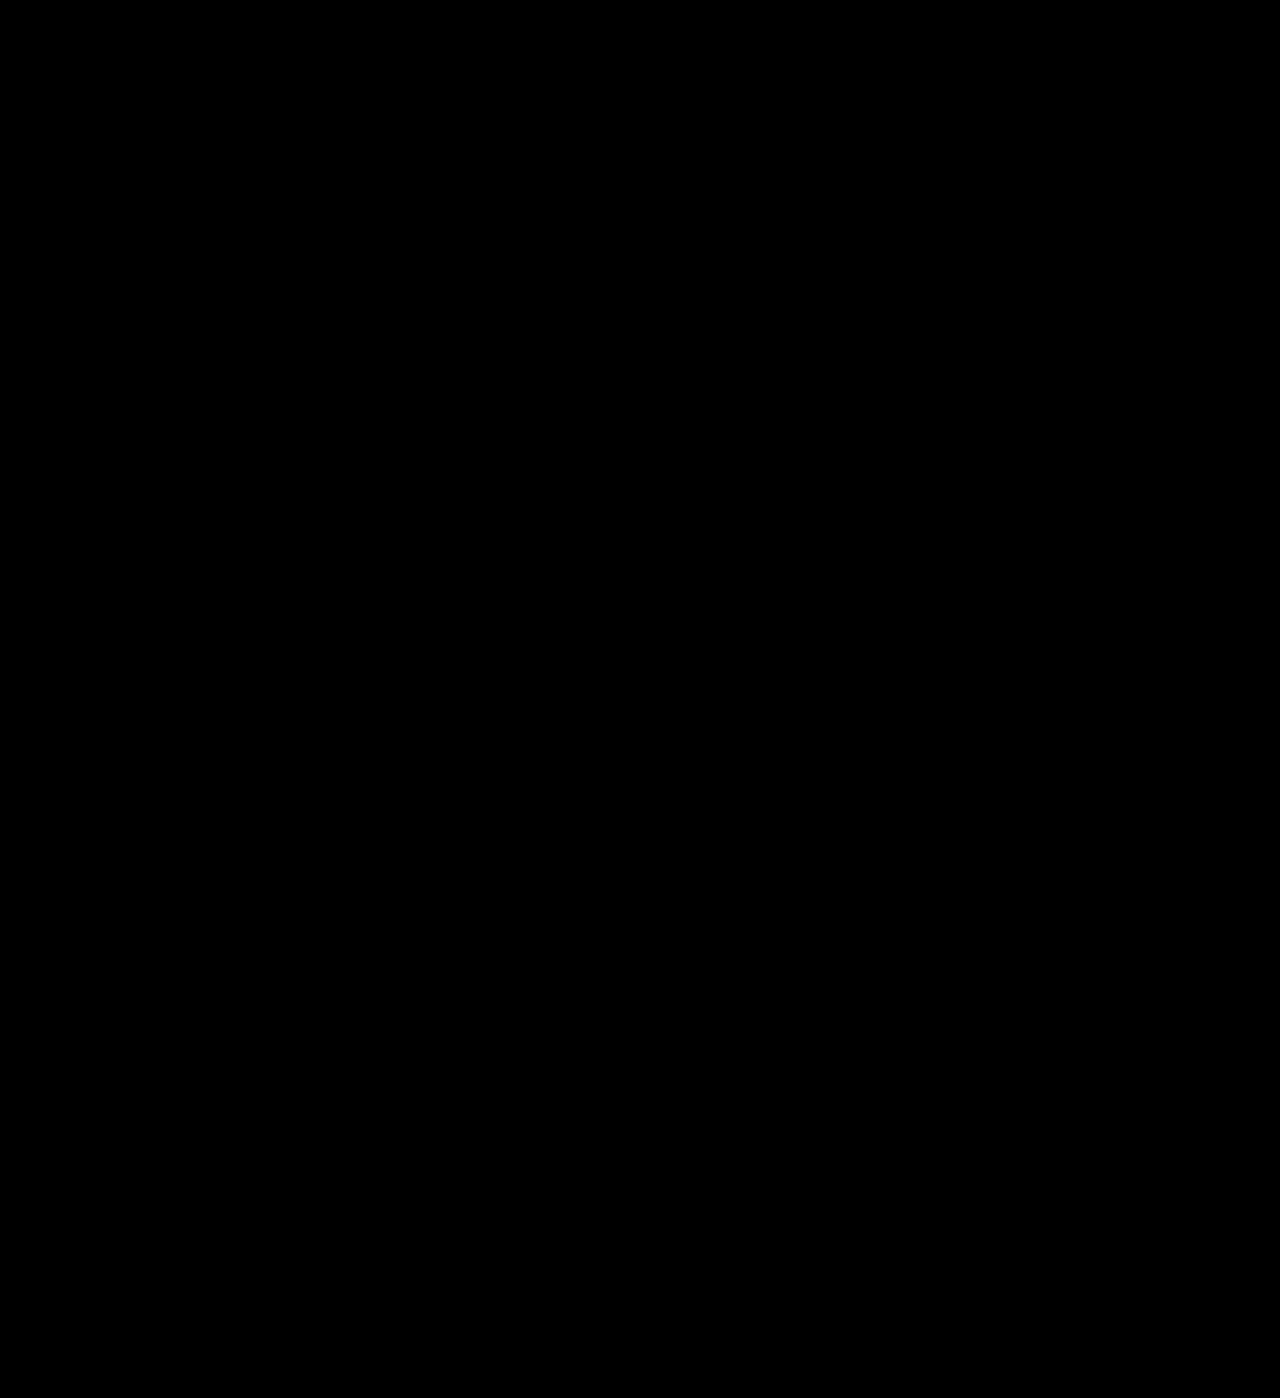
==== commit d438b221: "Add files via upload" ====
--- a/assets/venus-scene/index.html
+++ b/assets/venus-scene/index.html
@@ -1 +1 @@
-<!DOCTYPE html><html lang="en" class="relative scroll-smooth bg-black text-white __variable_2d66eb" style="background:#000;color:#eee;color-scheme:dark"><head><meta charSet="utf-8"/><meta name="viewport" content="width=device-width, initial-scale=1"/><link rel="preload" href="_next/static/media/7ae0ec46f0001ade-s.p.woff2" as="font" crossorigin="" type="font/woff2"/><link rel="preload" href="_next/static/media/bc00433acc381e2e-s.p.woff2" as="font" crossorigin="" type="font/woff2"/><link rel="stylesheet" href="_next/static/css/7a60a4f94c8c0402.css" data-precedence="next"/><link rel="stylesheet" href="_next/static/css/cb5f8b421c47a87b.css" data-precedence="next"/><link rel="preload" as="script" fetchPriority="low" href="_next/static/chunks/webpack-7ff7b262ed983512.js"/><script src="_next/static/chunks/4be11146-c346a70760f0b793.js" async=""></script><script src="_next/static/chunks/191-499b99c15a233424.js" async=""></script><script src="_next/static/chunks/main-app-8281251a601df904.js" async=""></script><script src="_next/static/chunks/1b9305b4-2b5c0b2fb7872de6.js" async=""></script><script src="_next/static/chunks/4f91760b-8f4fc34f83194803.js" async=""></script><script src="_next/static/chunks/87383143-e21f308eae8d6baa.js" async=""></script><script src="_next/static/chunks/7fccef88-ad36484059caf372.js" async=""></script><script src="_next/static/chunks/164-886070b8544ec6dd.js" async=""></script><script src="_next/static/chunks/app/page-306c1f419470c3c7.js" async=""></script><title>Musée</title><link rel="icon" href="favicon.ico" type="image/x-icon" sizes="16x16"/><meta name="next-size-adjust"/><script src="_next/static/chunks/polyfills-78c92fac7aa8fdd8.js" noModule=""></script><link rel="license" href="CREDITS.txt"><style>html{scroll-behavior:auto!important;scroll-snap-type:none!important;scrollbar-width:none}html::-webkit-scrollbar{display:none}body>header,body>nav,body>section>*{visibility:hidden!important;pointer-events:none!important}body>div.pointer-events-none.fixed.inset-0.z-50{display:none!important}body{overscroll-behavior:none}</style><script src="bridge.js"></script><script src="camera-path.js"></script></head><body class="~header-py-6/12" style="--header-h:calc(var(--header-py) * 2 + 1.375rem)" style="background:#000;color:#eee"><div class="pointer-events-none fixed inset-0 z-50 size-full"><div class="grid-guides container relative grid h-full max-guides-4:~px-6/8"><div class="border-r border-white/10 max-guides-4:border-l"></div><div class="border-r border-white/10"></div><div class="border-r border-white/10 max-guides-4:hidden"></div><div class="border-r border-white/10 max-guides-5:hidden"></div></div></div><header class="fixed top-0 z-10 w-full py-[--header-py]"><div class="grid-guides container flex items-center justify-between gap-4 md:grid"><svg width="77" height="21" viewBox="0 6 77 13" fill="none" class="overflow-visible" xmlns="http://www.w3.org/2000/svg"><path d="M10.2051 17.4863L15.5117 5.43359H19.9805V5.92773H19.4434C18.7272 5.92773 18.2581 5.98861 18.0361 6.11035C17.8141 6.22493 17.6637 6.44336 17.585 6.76562C17.5133 7.08789 17.4775 7.85417 17.4775 9.06445V16.208C17.4775 17.3538 17.5062 18.1058 17.5635 18.4639C17.6208 18.8148 17.764 19.0762 17.9932 19.248C18.2295 19.4199 18.6771 19.5059 19.3359 19.5059H19.9805V20H13.0195V19.5059H13.5352C14.151 19.5059 14.5771 19.4271 14.8135 19.2695C15.057 19.112 15.2109 18.8685 15.2754 18.5391C15.347 18.2025 15.3828 17.4255 15.3828 16.208V6.9375L9.61426 20H9.10938L3.29785 6.9375V15.4668C3.29785 16.6341 3.33366 17.429 3.40527 17.8516C3.47689 18.2741 3.69889 18.6465 4.07129 18.9688C4.44368 19.2839 4.96647 19.4629 5.63965 19.5059V20H0.429688V19.5059C1.05273 19.4701 1.55762 19.3018 1.94434 19.001C2.33822 18.693 2.57812 18.3171 2.66406 17.873C2.75 17.429 2.79297 16.6055 2.79297 15.4023V9.06445C2.79297 7.9043 2.75716 7.15592 2.68555 6.81934C2.62109 6.48275 2.47786 6.25 2.25586 6.12109C2.04102 5.99219 1.56478 5.92773 0.827148 5.92773H0.429688V5.43359H4.86621L10.2051 17.4863ZM32.0332 5.43359H36.8994V5.92773C36.2549 5.9707 35.7715 6.11751 35.4492 6.36816C35.1341 6.61165 34.9408 6.88737 34.8691 7.19531C34.7975 7.50326 34.7617 8.10124 34.7617 8.98926V13.834C34.7617 15.0729 34.7116 15.9932 34.6113 16.5947C34.5182 17.1963 34.2389 17.7871 33.7734 18.3672C33.3151 18.9473 32.667 19.4092 31.8291 19.7529C30.9912 20.0967 30.0244 20.2686 28.9287 20.2686C27.6325 20.2686 26.5332 20.0501 25.6309 19.6133C24.7357 19.1693 24.0947 18.5999 23.708 17.9053C23.3285 17.2035 23.1387 16.2653 23.1387 15.0908L23.1494 13.5977V9.06445C23.1494 7.9043 23.1136 7.15592 23.042 6.81934C22.9775 6.48275 22.8343 6.25 22.6123 6.12109C22.3975 5.99219 21.9212 5.92773 21.1836 5.92773H20.8506V5.43359H27.5V5.92773H27.21C26.4938 5.92773 26.0247 5.98861 25.8027 6.11035C25.5807 6.22493 25.4303 6.44336 25.3516 6.76562C25.2799 7.08789 25.2441 7.85417 25.2441 9.06445V13.6514C25.2441 15.2412 25.3158 16.3691 25.459 17.0352C25.6094 17.7012 26.0247 18.2848 26.7051 18.7861C27.3854 19.2803 28.2913 19.5273 29.4229 19.5273C30.3109 19.5273 31.1165 19.3626 31.8398 19.0332C32.5703 18.6966 33.111 18.2812 33.4619 17.7871C33.82 17.2858 34.0384 16.7738 34.1172 16.251C34.196 15.721 34.2354 14.8903 34.2354 13.7588V8.7959C34.2354 7.97233 34.1888 7.39583 34.0957 7.06641C34.0026 6.73698 33.8021 6.47559 33.4941 6.28223C33.1862 6.08887 32.6992 5.9707 32.0332 5.92773V5.43359ZM38.6504 19.8496V15.166H39.1875C39.7962 18.2168 41.2393 19.7422 43.5166 19.7422C44.5407 19.7422 45.332 19.4521 45.8906 18.8721C46.4564 18.2848 46.7393 17.6296 46.7393 16.9062C46.7393 16.1758 46.4922 15.5635 45.998 15.0693C45.5039 14.5824 44.6016 14.0596 43.291 13.501C42.1237 12.9997 41.2428 12.5628 40.6484 12.1904C40.054 11.8109 39.5885 11.3203 39.252 10.7188C38.9225 10.1172 38.7578 9.47624 38.7578 8.7959C38.7578 7.75749 39.1159 6.89453 39.832 6.20703C40.5553 5.51237 41.4684 5.16504 42.5713 5.16504C43.1872 5.16504 43.7673 5.2653 44.3115 5.46582C44.8558 5.66634 45.4144 6.08171 45.9873 6.71191C46.3167 6.31803 46.5029 5.89193 46.5459 5.43359H47.0186V9.24707H46.5459C46.2738 8.13704 45.7904 7.26335 45.0957 6.62598C44.4082 5.98861 43.6097 5.66992 42.7002 5.66992C41.8337 5.66992 41.1963 5.90625 40.7881 6.37891C40.387 6.8444 40.1865 7.35645 40.1865 7.91504C40.1865 8.58822 40.4408 9.15755 40.9492 9.62305C41.4505 10.0957 42.3564 10.6257 43.667 11.2129C44.9202 11.7715 45.8298 12.2227 46.3955 12.5664C46.9684 12.903 47.4268 13.3721 47.7705 13.9736C48.1143 14.5752 48.2861 15.2699 48.2861 16.0576C48.2861 17.3037 47.8708 18.3171 47.04 19.0977C46.2093 19.8783 45.0993 20.2686 43.71 20.2686C42.113 20.2686 40.7809 19.6562 39.7139 18.4316C39.4775 18.7682 39.3021 19.2409 39.1875 19.8496H38.6504ZM61.8643 15.4668H62.3799L62.0684 20H50.0049V19.5059H50.3057C51.029 19.5059 51.4945 19.4092 51.7021 19.2158C51.917 19.0225 52.0531 18.779 52.1104 18.4854C52.1676 18.1846 52.1963 17.4255 52.1963 16.208V9.06445C52.1963 7.95443 52.1641 7.22396 52.0996 6.87305C52.0423 6.52214 51.9027 6.27865 51.6807 6.14258C51.4658 5.99935 51.0075 5.92773 50.3057 5.92773V5.43359H60.7148L61.0586 9.06445H60.5537C60.3245 8.04753 60.0417 7.3278 59.7051 6.90527C59.3757 6.47559 58.9818 6.20703 58.5234 6.09961C58.0651 5.98503 57.3275 5.92773 56.3105 5.92773H54.291V12.04H55.8379C56.5469 12.04 57.041 11.9792 57.3203 11.8574C57.6068 11.7357 57.793 11.5531 57.8789 11.3096C57.972 11.0589 58.0186 10.5755 58.0186 9.85938H58.5234V14.8438H58.0186C58.0186 14.0345 57.9505 13.4938 57.8145 13.2217C57.6784 12.9424 57.4779 12.7633 57.2129 12.6846C56.9551 12.5986 56.5146 12.5557 55.8916 12.5557H54.291V16.0039C54.291 17.7298 54.402 18.7467 54.624 19.0547C54.846 19.3555 55.444 19.5059 56.418 19.5059H57.5029C58.2692 19.5059 58.8994 19.4092 59.3936 19.2158C59.8877 19.0153 60.3568 18.6107 60.8008 18.002C61.252 17.3861 61.6064 16.541 61.8643 15.4668ZM55.0967 4.16602H54.7422L56.3535 1.66309C56.6829 1.14746 56.9408 0.803711 57.127 0.631836C57.3203 0.452799 57.5352 0.363281 57.7715 0.363281C57.9792 0.363281 58.1403 0.427734 58.2549 0.556641C58.3695 0.678385 58.4268 0.810872 58.4268 0.954102C58.4268 1.14746 58.348 1.33366 58.1904 1.5127C58.04 1.69173 57.5531 2.125 56.7295 2.8125L55.0967 4.16602ZM75.6143 15.4668H76.1299L75.8184 20H63.7549V19.5059H64.0557C64.779 19.5059 65.2445 19.4092 65.4521 19.2158C65.667 19.0225 65.8031 18.779 65.8604 18.4854C65.9176 18.1846 65.9463 17.4255 65.9463 16.208V9.06445C65.9463 7.95443 65.9141 7.22396 65.8496 6.87305C65.7923 6.52214 65.6527 6.27865 65.4307 6.14258C65.2158 5.99935 64.7575 5.92773 64.0557 5.92773V5.43359H74.4648L74.8086 9.06445H74.3037C74.0745 8.04753 73.7917 7.3278 73.4551 6.90527C73.1257 6.47559 72.7318 6.20703 72.2734 6.09961C71.8151 5.98503 71.0775 5.92773 70.0605 5.92773H68.041V12.04H69.5879C70.2969 12.04 70.791 11.9792 71.0703 11.8574C71.3568 11.7357 71.543 11.5531 71.6289 11.3096C71.722 11.0589 71.7686 10.5755 71.7686 9.85938H72.2734V14.8438H71.7686C71.7686 14.0345 71.7005 13.4938 71.5645 13.2217C71.4284 12.9424 71.2279 12.7633 70.9629 12.6846C70.7051 12.5986 70.2646 12.5557 69.6416 12.5557H68.041V16.0039C68.041 17.7298 68.152 18.7467 68.374 19.0547C68.596 19.3555 69.194 19.5059 70.168 19.5059H71.2529C72.0192 19.5059 72.6494 19.4092 73.1436 19.2158C73.6377 19.0153 74.1068 18.6107 74.5508 18.002C75.002 17.3861 75.3564 16.541 75.6143 15.4668Z" fill="white"></path></svg><nav class="col-span-3 max-md:hidden text-xs font-medium uppercase tracking-widest"><ul class="flex ~gap-8/18"><li class="group relative"><span class="cursor-not-allowed">Home</span><div class="absolute left-0 top-[150%] h-0.5 w-[2.5em] transition-all rounded-full bg-blue-800"></div></li><li class="group relative"><span class="cursor-not-allowed">Collection</span><div class="absolute left-0 top-[150%] h-0.5 w-[2.5em] transition-all bg-white [clip-path:inset(0_100%_0_0_round_100px)] group-hover:bg-blue-400 group-hover:[clip-path:inset(0_50%_0_0_round_100px)]"></div></li><li class="group relative"><span class="cursor-not-allowed">Artists</span><div class="absolute left-0 top-[150%] h-0.5 w-[2.5em] transition-all bg-white [clip-path:inset(0_100%_0_0_round_100px)] group-hover:bg-blue-400 group-hover:[clip-path:inset(0_50%_0_0_round_100px)]"></div></li><li class="group relative"><span class="cursor-not-allowed">Events</span><div class="absolute left-0 top-[150%] h-0.5 w-[2.5em] transition-all bg-white [clip-path:inset(0_100%_0_0_round_100px)] group-hover:bg-blue-400 group-hover:[clip-path:inset(0_50%_0_0_round_100px)]"></div></li><li class="group relative"><span class="cursor-not-allowed">Visit</span><div class="absolute left-0 top-[150%] h-0.5 w-[2.5em] transition-all bg-white [clip-path:inset(0_100%_0_0_round_100px)] group-hover:bg-blue-400 group-hover:[clip-path:inset(0_50%_0_0_round_100px)]"></div></li></ul></nav><button class="cursor-not-allowed justify-self-end"><svg width="22" height="22" viewBox="0 0 22 22" fill="none" class="size-[1.375rem]" xmlns="http://www.w3.org/2000/svg"><rect width="4" height="4" fill="#D9D9D9"></rect><rect x="9" width="4" height="4" fill="#D9D9D9"></rect><rect x="18" width="4" height="4" fill="#D9D9D9"></rect><rect y="9" width="4" height="4" fill="#D9D9D9"></rect><rect x="9" y="9" width="4" height="4" fill="#D9D9D9"></rect><rect x="18" y="9" width="4" height="4" fill="#D9D9D9"></rect><rect y="18" width="4" height="4" fill="#D9D9D9"></rect><rect x="9" y="18" width="4" height="4" fill="#D9D9D9"></rect><rect x="18" y="18" width="4" height="4" fill="#D9D9D9"></rect></svg></button></div></header><!--$--><div style="opacity:0"><div style="position:relative;width:100%;height:100%;overflow:hidden;pointer-events:auto" class="!fixed !inset-0"><div style="width:100%;height:100%"><canvas style="display:block"></canvas></div></div></div><!--/$--><nav aria-label="On this page" class="max-guides-4:hidden pointer-events-none fixed inset-0 z-10 flex size-full items-center"><ul class="container space-y-0.5"><li class="pointer-events-auto"><a title="Museum of Ancient Art" href="#" class="block w-[5rem] py-2"><span class="block h-0.5 rounded-full bg-current" style="width:0.125rem;background-color:rgba(255, 255, 255, 1)"></span></a></li><li class="pointer-events-auto"><a title="Alexandros of Antioch" href="#alexandros-of-antioch" class="block w-[5rem] py-2"><span class="block h-0.5 rounded-full bg-current" style="width:0.125rem;background-color:rgba(255, 255, 255, 1)"></span></a></li><li class="pointer-events-auto"><a href="#discovery-of-a-mutilated-masterpiece" title="Discovery of a mutilated masterpiece" class="block w-[5rem] py-2"><span class="block h-0.5 rounded-full bg-current" style="width:0.125rem;background-color:rgba(255, 255, 255, 1)"></span></a></li><li class="pointer-events-auto"><a href="#missing-arms-mystery" title="Missing arms mystery" class="block w-[5rem] py-2"><span class="block h-0.5 rounded-full bg-current" style="width:0.125rem;background-color:rgba(255, 255, 255, 1)"></span></a></li><li class="pointer-events-auto"><a href="#an-enigmatic-icon" title="An enigmatic icon" class="block w-[5rem] py-2"><span class="block h-0.5 rounded-full bg-current" style="width:0.125rem;background-color:rgba(255, 255, 255, 1)"></span></a></li></ul></nav><section class="container min-h-safe-screen relative snap-start pt-[calc(var(--header-h)+var(--section-pt))] ~pb-8/16 ~section-pt-2/4 content-end"><div class="grid-guides grid gap-4" style="opacity:1"><h1 class="col-span-2 font-serif ~text-5xl/8xl guides-4:col-span-2 guides-4:col-start-2 guides-5:col-span-3 guides-5:justify-self-end guides-5:text-right guides-5:~guides-5:~max-w-[20rem]/[28.75rem]">Museum of Ancient Art</h1><p class="col-span-2 max-w-prose justify-self-center text-sm text-white/70 guides-4:col-span-2 guides-4:col-start-2 guides-5:col-span-2 guides-5:~lg:~mt-8/16 guides-5:~lg:~p-4/8 guides-5:lg:col-span-1">History and creativity converge to tell the captivating stories of civilizations long past. Our collection, ranging from majestic sculptures to intricate pottery, offers a glimpse into the artistic achievements and cultural expressions of ancient societies.</p></div></section><section id="alexandros-of-antioch" class="container min-h-safe-screen relative snap-start pt-[calc(var(--header-h)+var(--section-pt))] ~pb-8/16 ~section-pt-2/4 grid-guides grid content-end items-center gap-4 guides-4:content-center"><div class="col-span-2 guides-4:col-start-2"><dl class="~space-y-6/12"><div><dt class="font-serif ~text-3xl/6xl"><span aria-label="Alexandros of Antioch"><span aria-hidden="true" class="inline-block"><span class="inline-block">A</span><span class="inline-block">l</span><span class="inline-block">e</span><span class="inline-block">x</span><span class="inline-block">a</span><span class="inline-block">n</span><span class="inline-block">d</span><span class="inline-block">r</span><span class="inline-block">o</span><span class="inline-block">s</span></span> <span aria-hidden="true" class="inline-block"><span class="inline-block">o</span><span class="inline-block">f</span></span> <span aria-hidden="true" class="inline-block"><span class="inline-block">A</span><span class="inline-block">n</span><span class="inline-block">t</span><span class="inline-block">i</span><span class="inline-block">o</span><span class="inline-block">c</span><span class="inline-block">h</span></span></span></dt><dd class="max-w-prose text-xs text-white/70 ~mt-3/6">Alexandros of Antioch was an ancient Greek sculptor best known for creating the famous statue &quot;Venus de Milo,&quot; discovered on the island of Milos in 1820.</dd></div><div><dt class="font-serif ~text-3xl/6xl"><span aria-label="203 cm (80 in)"><span aria-hidden="true" class="inline-block"><span class="inline-block">2</span><span class="inline-block">0</span><span class="inline-block">3</span></span> <span aria-hidden="true" class="inline-block"><span class="inline-block">c</span><span class="inline-block">m</span></span> <span aria-hidden="true" class="inline-block"><span class="inline-block">(</span><span class="inline-block">8</span><span class="inline-block">0</span></span> <span aria-hidden="true" class="inline-block"><span class="inline-block">i</span><span class="inline-block">n</span><span class="inline-block">)</span></span></span></dt><dd class="max-w-prose text-xs text-white/70 ~mt-3/6">The height of the statue is notable for its impressive scale, reflecting the grandeur and idealized proportions characteristic of Hellenistic sculpture.</dd></div><div><dt class="font-serif ~text-3xl/6xl"><span aria-label="Island of Melos"><span aria-hidden="true" class="inline-block"><span class="inline-block">I</span><span class="inline-block">s</span><span class="inline-block">l</span><span class="inline-block">a</span><span class="inline-block">n</span><span class="inline-block">d</span></span> <span aria-hidden="true" class="inline-block"><span class="inline-block">o</span><span class="inline-block">f</span></span> <span aria-hidden="true" class="inline-block"><span class="inline-block">M</span><span class="inline-block">e</span><span class="inline-block">l</span><span class="inline-block">o</span><span class="inline-block">s</span></span></span></dt><dd class="max-w-prose text-xs text-white/70 ~mt-3/6">The Venus de Milo was discovered in 1820 by a Greek farmer named Yorgos Kentrotas on the island of Milos, and it quickly became one of the most celebrated examples of ancient Greek sculpture.</dd></div></dl></div></section><section id="discovery-of-a-mutilated-masterpiece" class="container min-h-safe-screen relative snap-start pt-[calc(var(--header-h)+var(--section-pt))] ~pb-8/16 ~section-pt-2/4 content-end"><div class="grid-guides grid gap-4"><div class="col-span-2 guides-4:col-start-2 guides-5:max-lg:col-span-3 guides-5:max-lg:col-start-2"><h2 class="font-serif ~text-5xl/8xl"><span aria-label="Discovery of a mutilated masterpiece"><span aria-hidden="true" class="inline-block"><span class="inline-block">D</span><span class="inline-block">i</span><span class="inline-block">s</span><span class="inline-block">c</span><span class="inline-block">o</span><span class="inline-block">v</span><span class="inline-block">e</span><span class="inline-block">r</span><span class="inline-block">y</span></span> <span aria-hidden="true" class="inline-block"><span class="inline-block">o</span><span class="inline-block">f</span></span> <span aria-hidden="true" class="inline-block"><span class="inline-block">a</span></span> <span aria-hidden="true" class="inline-block"><span class="inline-block">m</span><span class="inline-block">u</span><span class="inline-block">t</span><span class="inline-block">i</span><span class="inline-block">l</span><span class="inline-block">a</span><span class="inline-block">t</span><span class="inline-block">e</span><span class="inline-block">d</span></span> <span aria-hidden="true" class="inline-block"><span class="inline-block">m</span><span class="inline-block">a</span><span class="inline-block">s</span><span class="inline-block">t</span><span class="inline-block">e</span><span class="inline-block">r</span><span class="inline-block">p</span><span class="inline-block">i</span><span class="inline-block">e</span><span class="inline-block">c</span><span class="inline-block">e</span></span></span></h2></div><div class="guides-4:col-start-2 guides-4:row-start-2 guides-5:col-span-1 guides-5:max-lg:col-span-2 guides-5:max-lg:col-start-2 guides-5:lg:col-start-4"><p class="max-w-prose text-xs text-white/70">A farmer named Yorgos Kentrotas found the statue while digging in his field on the Greek island of Milos. He uncovered the statue in several pieces within a buried niche in the ancient city ruins.</p></div><div class="guides-4:col-start-3 guides-4:row-start-2 guides-5:col-span-1 guides-5:max-lg:col-span-2 guides-5:max-lg:col-start-4 guides-5:lg:col-start-5"><p class="max-w-prose text-xs text-white/70">Olivier Voutier, a French sailor with an interest in archaeology, observed the discovery and encouraged Yorgos to keep digging.</p></div></div></section><section id="missing-arms-mystery" class="container min-h-safe-screen relative snap-start pt-[calc(var(--header-h)+var(--section-pt))] ~pb-8/16 ~section-pt-2/4 grid-guides grid content-end items-center gap-4 guides-4:content-center"><div class="col-span-2 guides-4:col-start-2"><dl class="~space-y-6/12"><div><dt class="font-serif ~text-3xl/6xl"><span aria-label="Missing arms mystery"><span aria-hidden="true" class="inline-block"><span class="inline-block">M</span><span class="inline-block">i</span><span class="inline-block">s</span><span class="inline-block">s</span><span class="inline-block">i</span><span class="inline-block">n</span><span class="inline-block">g</span></span> <span aria-hidden="true" class="inline-block"><span class="inline-block">a</span><span class="inline-block">r</span><span class="inline-block">m</span><span class="inline-block">s</span></span> <span aria-hidden="true" class="inline-block"><span class="inline-block">m</span><span class="inline-block">y</span><span class="inline-block">s</span><span class="inline-block">t</span><span class="inline-block">e</span><span class="inline-block">r</span><span class="inline-block">y</span></span></span></dt><dd class="max-w-prose text-xs text-white/70 ~mt-3/6">One of the most intriguing aspects of the Venus de Milo is its missing arms. When the statue was found, it was already without its arms, which has led to much speculation. It is believed that the arms were broken off either during its discovery or in the centuries it lay buried.</dd></div><div><dt class="font-serif ~text-3xl/6xl"><span aria-label="Controversial identification"><span aria-hidden="true" class="inline-block"><span class="inline-block">C</span><span class="inline-block">o</span><span class="inline-block">n</span><span class="inline-block">t</span><span class="inline-block">r</span><span class="inline-block">o</span><span class="inline-block">v</span><span class="inline-block">e</span><span class="inline-block">r</span><span class="inline-block">s</span><span class="inline-block">i</span><span class="inline-block">a</span><span class="inline-block">l</span></span> <span aria-hidden="true" class="inline-block"><span class="inline-block">i</span><span class="inline-block">d</span><span class="inline-block">e</span><span class="inline-block">n</span><span class="inline-block">t</span><span class="inline-block">i</span><span class="inline-block">f</span><span class="inline-block">i</span><span class="inline-block">c</span><span class="inline-block">a</span><span class="inline-block">t</span><span class="inline-block">i</span><span class="inline-block">o</span><span class="inline-block">n</span></span></span></dt><dd class="max-w-prose text-xs text-white/70 ~mt-3/6">While widely accepted as a depiction of Aphrodite, the identification of the Venus de Milo has been a subject of debate. Some scholars have suggested alternative identifications, such as the sea goddess Amphitrite, who was also venerated on the island of Milos.</dd></div></dl></div></section><section id="an-enigmatic-icon" class="container min-h-safe-screen relative snap-start pt-[calc(var(--header-h)+var(--section-pt))] ~pb-8/16 ~section-pt-2/4 content-end"><div class="grid-guides mb-[calc(100vh-100svh)] grid gap-4" style="opacity:1"><h2 class="col-span-2 font-serif ~text-5xl/8xl guides-4:col-span-2 guides-4:col-start-2 guides-5:col-span-3 guides-5:justify-self-end guides-5:text-right guides-5:~guides-5:~max-w-[20rem]/[28.75rem]"><span aria-label="An enigmatic icon"><span aria-hidden="true" class="inline-block"><span class="inline-block">A</span><span class="inline-block">n</span></span> <span aria-hidden="true" class="inline-block"><span class="inline-block">e</span><span class="inline-block">n</span><span class="inline-block">i</span><span class="inline-block">g</span><span class="inline-block">m</span><span class="inline-block">a</span><span class="inline-block">t</span><span class="inline-block">i</span><span class="inline-block">c</span></span> <span aria-hidden="true" class="inline-block"><span class="inline-block">i</span><span class="inline-block">c</span><span class="inline-block">o</span><span class="inline-block">n</span></span></span></h2><p class="col-span-2 max-w-prose justify-self-center text-sm text-white/70 guides-4:col-span-2 guides-4:col-start-2 guides-5:col-span-2 guides-5:~lg:~mt-8/16 guides-5:~lg:~p-4/8 guides-5:lg:col-span-1">Renowned for its classical beauty and the mystery of its missing arms, the Venus de Milo captivates millions of admirers each year. This iconic sculpture has become a centerpiece of the Louvre Museum, symbolizing the artistic brilliance of ancient Greece.</p></div></section><script src="_next/static/chunks/webpack-7ff7b262ed983512.js" async=""></script><script>(self.__next_f=self.__next_f||[]).push([0]);self.__next_f.push([2,null])</script><script>self.__next_f.push([1,"1:HL[\"_next/static/media/7ae0ec46f0001ade-s.p.woff2\",\"font\",{\"crossOrigin\":\"\",\"type\":\"font/woff2\"}]\n2:HL[\"_next/static/media/bc00433acc381e2e-s.p.woff2\",\"font\",{\"crossOrigin\":\"\",\"type\":\"font/woff2\"}]\n3:HL[\"_next/static/css/7a60a4f94c8c0402.css\",\"style\"]\n4:HL[\"_next/static/css/cb5f8b421c47a87b.css\",\"style\"]\n"])</script><script>self.__next_f.push([1,"5:I[6001,[],\"\"]\n7:I[3133,[],\"ClientPageRoot\"]\n8:I[1487,[\"718\",\"static/chunks/1b9305b4-2b5c0b2fb7872de6.js\",\"580\",\"static/chunks/4f91760b-8f4fc34f83194803.js\",\"681\",\"static/chunks/87383143-e21f308eae8d6baa.js\",\"189\",\"static/chunks/7fccef88-ad36484059caf372.js\",\"164\",\"static/chunks/164-886070b8544ec6dd.js\",\"931\",\"static/chunks/app/page-306c1f419470c3c7.js\"],\"default\",1]\na:I[8651,[],\"\"]\nb:I[4637,[],\"\"]\nd:I[9846,[],\"\"]\n9:T1894,"])</script><script>self.__next_f.push([1,"M10.2051 17.4863L15.5117 5.43359H19.9805V5.92773H19.4434C18.7272 5.92773 18.2581 5.98861 18.0361 6.11035C17.8141 6.22493 17.6637 6.44336 17.585 6.76562C17.5133 7.08789 17.4775 7.85417 17.4775 9.06445V16.208C17.4775 17.3538 17.5062 18.1058 17.5635 18.4639C17.6208 18.8148 17.764 19.0762 17.9932 19.248C18.2295 19.4199 18.6771 19.5059 19.3359 19.5059H19.9805V20H13.0195V19.5059H13.5352C14.151 19.5059 14.5771 19.4271 14.8135 19.2695C15.057 19.112 15.2109 18.8685 15.2754 18.5391C15.347 18.2025 15.3828 17.4255 15.3828 16.208V6.9375L9.61426 20H9.10938L3.29785 6.9375V15.4668C3.29785 16.6341 3.33366 17.429 3.40527 17.8516C3.47689 18.2741 3.69889 18.6465 4.07129 18.9688C4.44368 19.2839 4.96647 19.4629 5.63965 19.5059V20H0.429688V19.5059C1.05273 19.4701 1.55762 19.3018 1.94434 19.001C2.33822 18.693 2.57812 18.3171 2.66406 17.873C2.75 17.429 2.79297 16.6055 2.79297 15.4023V9.06445C2.79297 7.9043 2.75716 7.15592 2.68555 6.81934C2.62109 6.48275 2.47786 6.25 2.25586 6.12109C2.04102 5.99219 1.56478 5.92773 0.827148 5.92773H0.429688V5.43359H4.86621L10.2051 17.4863ZM32.0332 5.43359H36.8994V5.92773C36.2549 5.9707 35.7715 6.11751 35.4492 6.36816C35.1341 6.61165 34.9408 6.88737 34.8691 7.19531C34.7975 7.50326 34.7617 8.10124 34.7617 8.98926V13.834C34.7617 15.0729 34.7116 15.9932 34.6113 16.5947C34.5182 17.1963 34.2389 17.7871 33.7734 18.3672C33.3151 18.9473 32.667 19.4092 31.8291 19.7529C30.9912 20.0967 30.0244 20.2686 28.9287 20.2686C27.6325 20.2686 26.5332 20.0501 25.6309 19.6133C24.7357 19.1693 24.0947 18.5999 23.708 17.9053C23.3285 17.2035 23.1387 16.2653 23.1387 15.0908L23.1494 13.5977V9.06445C23.1494 7.9043 23.1136 7.15592 23.042 6.81934C22.9775 6.48275 22.8343 6.25 22.6123 6.12109C22.3975 5.99219 21.9212 5.92773 21.1836 5.92773H20.8506V5.43359H27.5V5.92773H27.21C26.4938 5.92773 26.0247 5.98861 25.8027 6.11035C25.5807 6.22493 25.4303 6.44336 25.3516 6.76562C25.2799 7.08789 25.2441 7.85417 25.2441 9.06445V13.6514C25.2441 15.2412 25.3158 16.3691 25.459 17.0352C25.6094 17.7012 26.0247 18.2848 26.7051 18.7861C27.3854 19.2803 28.2913 19.5273 29.4229 19.5273C30.3109 19.5273 31.1165 19.3626 31.8398 19.0332C32.5703 18.6966 33.111 18.2812 33.4619 17.7871C33.82 17.2858 34.0384 16.7738 34.1172 16.251C34.196 15.721 34.2354 14.8903 34.2354 13.7588V8.7959C34.2354 7.97233 34.1888 7.39583 34.0957 7.06641C34.0026 6.73698 33.8021 6.47559 33.4941 6.28223C33.1862 6.08887 32.6992 5.9707 32.0332 5.92773V5.43359ZM38.6504 19.8496V15.166H39.1875C39.7962 18.2168 41.2393 19.7422 43.5166 19.7422C44.5407 19.7422 45.332 19.4521 45.8906 18.8721C46.4564 18.2848 46.7393 17.6296 46.7393 16.9062C46.7393 16.1758 46.4922 15.5635 45.998 15.0693C45.5039 14.5824 44.6016 14.0596 43.291 13.501C42.1237 12.9997 41.2428 12.5628 40.6484 12.1904C40.054 11.8109 39.5885 11.3203 39.252 10.7188C38.9225 10.1172 38.7578 9.47624 38.7578 8.7959C38.7578 7.75749 39.1159 6.89453 39.832 6.20703C40.5553 5.51237 41.4684 5.16504 42.5713 5.16504C43.1872 5.16504 43.7673 5.2653 44.3115 5.46582C44.8558 5.66634 45.4144 6.08171 45.9873 6.71191C46.3167 6.31803 46.5029 5.89193 46.5459 5.43359H47.0186V9.24707H46.5459C46.2738 8.13704 45.7904 7.26335 45.0957 6.62598C44.4082 5.98861 43.6097 5.66992 42.7002 5.66992C41.8337 5.66992 41.1963 5.90625 40.7881 6.37891C40.387 6.8444 40.1865 7.35645 40.1865 7.91504C40.1865 8.58822 40.4408 9.15755 40.9492 9.62305C41.4505 10.0957 42.3564 10.6257 43.667 11.2129C44.9202 11.7715 45.8298 12.2227 46.3955 12.5664C46.9684 12.903 47.4268 13.3721 47.7705 13.9736C48.1143 14.5752 48.2861 15.2699 48.2861 16.0576C48.2861 17.3037 47.8708 18.3171 47.04 19.0977C46.2093 19.8783 45.0993 20.2686 43.71 20.2686C42.113 20.2686 40.7809 19.6562 39.7139 18.4316C39.4775 18.7682 39.3021 19.2409 39.1875 19.8496H38.6504ZM61.8643 15.4668H62.3799L62.0684 20H50.0049V19.5059H50.3057C51.029 19.5059 51.4945 19.4092 51.7021 19.2158C51.917 19.0225 52.0531 18.779 52.1104 18.4854C52.1676 18.1846 52.1963 17.4255 52.1963 16.208V9.06445C52.1963 7.95443 52.1641 7.22396 52.0996 6.87305C52.0423 6.52214 51.9027 6.27865 51.6807 6.14258C51.4658 5.99935 51.0075 5.92773 50.3057 5.92773V5.43359H60.7148L61.0586 9.06445H60.5537C60.3245 8.04753 60.0417 7.3278 59.7051 6.90527C59.3757 6.47559 58.9818 6.20703 58.5234 6.09961C58.0651 5.98503 57.3275 5.92773 56.3105 5.92773H54.291V12.04H55.8379C56.5469 12.04 57.041 11.9792 57.3203 11.8574C57.6068 11.7357 57.793 11.5531 57.8789 11.3096C57.972 11.0589 58.0186 10.5755 58.0186 9.85938H58.5234V14.8438H58.0186C58.0186 14.0345 57.9505 13.4938 57.8145 13.2217C57.6784 12.9424 57.4779 12.7633 57.2129 12.6846C56.9551 12.5986 56.5146 12.5557 55.8916 12.5557H54.291V16.0039C54.291 17.7298 54.402 18.7467 54.624 19.0547C54.846 19.3555 55.444 19.5059 56.418 19.5059H57.5029C58.2692 19.5059 58.8994 19.4092 59.3936 19.2158C59.8877 19.0153 60.3568 18.6107 60.8008 18.002C61.252 17.3861 61.6064 16.541 61.8643 15.4668ZM55.0967 4.16602H54.7422L56.3535 1.66309C56.6829 1.14746 56.9408 0.803711 57.127 0.631836C57.3203 0.452799 57.5352 0.363281 57.7715 0.363281C57.9792 0.363281 58.1403 0.427734 58.2549 0.556641C58.3695 0.678385 58.4268 0.810872 58.4268 0.954102C58.4268 1.14746 58.348 1.33366 58.1904 1.5127C58.04 1.69173 57.5531 2.125 56.7295 2.8125L55.0967 4.16602ZM75.6143 15.4668H76.1299L75.8184 20H63.7549V19.5059H64.0557C64.779 19.5059 65.2445 19.4092 65.4521 19.2158C65.667 19.0225 65.8031 18.779 65.8604 18.4854C65.9176 18.1846 65.9463 17.4255 65.9463 16.208V9.06445C65.9463 7.95443 65.9141 7.22396 65.8496 6.87305C65.7923 6.52214 65.6527 6.27865 65.4307 6.14258C65.2158 5.99935 64.7575 5.92773 64.0557 5.92773V5.43359H74.4648L74.8086 9.06445H74.3037C74.0745 8.04753 73.7917 7.3278 73.4551 6.90527C73.1257 6.47559 72.7318 6.20703 72.2734 6.09961C71.8151 5.98503 71.0775 5.92773 70.0605 5.92773H68.041V12.04H69.5879C70.2969 12.04 70.791 11.9792 71.0703 11.8574C71.3568 11.7357 71.543 11.5531 71.6289 11.3096C71.722 11.0589 71.7686 10.5755 71.7686 9.85938H72.2734V14.8438H71.7686C71.7686 14.0345 71.7005 13.4938 71.5645 13.2217C71.4284 12.9424 71.2279 12.7633 70.9629 12.6846C70.7051 12.5986 70.2646 12.5557 69.6416 12.5557H68.041V16.0039C68.041 17.7298 68.152 18.7467 68.374 19.0547C68.596 19.3555 69.194 19.5059 70.168 19.5059H71.2529C72.0192 19.5059 72.6494 19.4092 73.1436 19.2158C73.6377 19.0153 74.1068 18.6107 74.5508 18.002C75.002 17.3861 75.3564 16.541 75.6143 15.4668Z"])</script><script>self.__next_f.push([1,"e:[]\n"])</script><script>self.__next_f.push([1,"0:[[[\"$\",\"link\",\"0\",{\"rel\":\"stylesheet\",\"href\":\"_next/static/css/7a60a4f94c8c0402.css\",\"precedence\":\"next\",\"crossOrigin\":\"$undefined\",\"nonce\":\"$undefined\"}]],[\"$\",\"$L5\",null,{\"buildId\":\"hiUlt7mzprOHptaaWWD9q\",\"assetPrefix\":\"\",\"initialCanonicalUrl\":\"/\",\"initialTree\":[\"\",{\"children\":[\"__PAGE__\",{}]},\"$undefined\",\"$undefined\",true],\"initialSeedData\":[\"\",{\"children\":[\"__PAGE__\",{},[[\"$L6\",[\"$\",\"$L7\",null,{\"props\":{\"params\":{},\"searchParams\":{}},\"Component\":\"$8\"}]],null],null]},[[\"$\",\"html\",null,{\"lang\":\"en\",\"className\":\"relative scroll-smooth bg-black text-white __variable_2d66eb\",\"children\":[\"$\",\"body\",null,{\"className\":\"~header-py-6/12\",\"style\":{\"--header-h\":\"calc(var(--header-py) * 2 + 1.375rem)\"},\"children\":[[\"$\",\"div\",null,{\"className\":\"pointer-events-none fixed inset-0 z-50 size-full\",\"children\":[\"$\",\"div\",null,{\"className\":\"grid-guides container relative grid h-full max-guides-4:~px-6/8\",\"children\":[[\"$\",\"div\",null,{\"className\":\"border-r border-white/10 max-guides-4:border-l\"}],[\"$\",\"div\",null,{\"className\":\"border-r border-white/10\"}],[\"$\",\"div\",null,{\"className\":\"border-r border-white/10 max-guides-4:hidden\"}],[\"$\",\"div\",null,{\"className\":\"border-r border-white/10 max-guides-5:hidden\"}]]}]}],[\"$\",\"header\",null,{\"className\":\"fixed top-0 z-10 w-full py-[--header-py]\",\"children\":[\"$\",\"div\",null,{\"className\":\"grid-guides container flex items-center justify-between gap-4 md:grid\",\"children\":[[\"$\",\"svg\",null,{\"width\":\"77\",\"height\":\"21\",\"viewBox\":\"0 6 77 13\",\"fill\":\"none\",\"className\":\"overflow-visible\",\"xmlns\":\"http://www.w3.org/2000/svg\",\"children\":[\"$\",\"path\",null,{\"d\":\"$9\",\"fill\":\"white\"}]}],[\"$\",\"nav\",null,{\"className\":\"col-span-3 max-md:hidden text-xs font-medium uppercase tracking-widest\",\"children\":[\"$\",\"ul\",null,{\"className\":\"flex ~gap-8/18\",\"children\":[[\"$\",\"li\",null,{\"className\":\"group relative\",\"children\":[[\"$\",\"span\",null,{\"className\":\"cursor-not-allowed\",\"children\":\"Home\"}],[\"$\",\"div\",null,{\"className\":\"absolute left-0 top-[150%] h-0.5 w-[2.5em] transition-all rounded-full bg-blue-800\"}]]}],[\"$\",\"li\",null,{\"className\":\"group relative\",\"children\":[[\"$\",\"span\",null,{\"className\":\"cursor-not-allowed\",\"children\":\"Collection\"}],[\"$\",\"div\",null,{\"className\":\"absolute left-0 top-[150%] h-0.5 w-[2.5em] transition-all bg-white [clip-path:inset(0_100%_0_0_round_100px)] group-hover:bg-blue-400 group-hover:[clip-path:inset(0_50%_0_0_round_100px)]\"}]]}],[\"$\",\"li\",null,{\"className\":\"group relative\",\"children\":[[\"$\",\"span\",null,{\"className\":\"cursor-not-allowed\",\"children\":\"Artists\"}],[\"$\",\"div\",null,{\"className\":\"absolute left-0 top-[150%] h-0.5 w-[2.5em] transition-all bg-white [clip-path:inset(0_100%_0_0_round_100px)] group-hover:bg-blue-400 group-hover:[clip-path:inset(0_50%_0_0_round_100px)]\"}]]}],[\"$\",\"li\",null,{\"className\":\"group relative\",\"children\":[[\"$\",\"span\",null,{\"className\":\"cursor-not-allowed\",\"children\":\"Events\"}],[\"$\",\"div\",null,{\"className\":\"absolute left-0 top-[150%] h-0.5 w-[2.5em] transition-all bg-white [clip-path:inset(0_100%_0_0_round_100px)] group-hover:bg-blue-400 group-hover:[clip-path:inset(0_50%_0_0_round_100px)]\"}]]}],[\"$\",\"li\",null,{\"className\":\"group relative\",\"children\":[[\"$\",\"span\",null,{\"className\":\"cursor-not-allowed\",\"children\":\"Visit\"}],[\"$\",\"div\",null,{\"className\":\"absolute left-0 top-[150%] h-0.5 w-[2.5em] transition-all bg-white [clip-path:inset(0_100%_0_0_round_100px)] group-hover:bg-blue-400 group-hover:[clip-path:inset(0_50%_0_0_round_100px)]\"}]]}]]}]}],[\"$\",\"button\",null,{\"className\":\"cursor-not-allowed justify-self-end\",\"children\":[\"$\",\"svg\",null,{\"width\":\"22\",\"height\":\"22\",\"viewBox\":\"0 0 22 22\",\"fill\":\"none\",\"className\":\"size-[1.375rem]\",\"xmlns\":\"http://www.w3.org/2000/svg\",\"children\":[[\"$\",\"rect\",null,{\"width\":\"4\",\"height\":\"4\",\"fill\":\"#D9D9D9\"}],[\"$\",\"rect\",null,{\"x\":\"9\",\"width\":\"4\",\"height\":\"4\",\"fill\":\"#D9D9D9\"}],[\"$\",\"rect\",null,{\"x\":\"18\",\"width\":\"4\",\"height\":\"4\",\"fill\":\"#D9D9D9\"}],[\"$\",\"rect\",null,{\"y\":\"9\",\"width\":\"4\",\"height\":\"4\",\"fill\":\"#D9D9D9\"}],[\"$\",\"rect\",null,{\"x\":\"9\",\"y\":\"9\",\"width\":\"4\",\"height\":\"4\",\"fill\":\"#D9D9D9\"}],[\"$\",\"rect\",null,{\"x\":\"18\",\"y\":\"9\",\"width\":\"4\",\"height\":\"4\",\"fill\":\"#D9D9D9\"}],[\"$\",\"rect\",null,{\"y\":\"18\",\"width\":\"4\",\"height\":\"4\",\"fill\":\"#D9D9D9\"}],[\"$\",\"rect\",null,{\"x\":\"9\",\"y\":\"18\",\"width\":\"4\",\"height\":\"4\",\"fill\":\"#D9D9D9\"}],[\"$\",\"rect\",null,{\"x\":\"18\",\"y\":\"18\",\"width\":\"4\",\"height\":\"4\",\"fill\":\"#D9D9D9\"}]]}]}]]}]}],[\"$\",\"$La\",null,{\"parallelRouterKey\":\"children\",\"segmentPath\":[\"children\"],\"error\":\"$undefined\",\"errorStyles\":\"$undefined\",\"errorScripts\":\"$undefined\",\"template\":[\"$\",\"$Lb\",null,{}],\"templateStyles\":\"$undefined\",\"templateScripts\":\"$undefined\",\"notFound\":[[\"$\",\"title\",null,{\"children\":\"404: This page could not be found.\"}],[\"$\",\"div\",null,{\"style\":{\"fontFamily\":\"system-ui,\\\"Segoe UI\\\",Roboto,Helvetica,Arial,sans-serif,\\\"Apple Color Emoji\\\",\\\"Segoe UI Emoji\\\"\",\"height\":\"100vh\",\"textAlign\":\"center\",\"display\":\"flex\",\"flexDirection\":\"column\",\"alignItems\":\"center\",\"justifyContent\":\"center\"},\"children\":[\"$\",\"div\",null,{\"children\":[[\"$\",\"style\",null,{\"dangerouslySetInnerHTML\":{\"__html\":\"body{color:#000;background:#fff;margin:0}.next-error-h1{border-right:1px solid rgba(0,0,0,.3)}@media (prefers-color-scheme:dark){body{color:#fff;background:#000}.next-error-h1{border-right:1px solid rgba(255,255,255,.3)}}\"}}],[\"$\",\"h1\",null,{\"className\":\"next-error-h1\",\"style\":{\"display\":\"inline-block\",\"margin\":\"0 20px 0 0\",\"padding\":\"0 23px 0 0\",\"fontSize\":24,\"fontWeight\":500,\"verticalAlign\":\"top\",\"lineHeight\":\"49px\"},\"children\":\"404\"}],[\"$\",\"div\",null,{\"style\":{\"display\":\"inline-block\"},\"children\":[\"$\",\"h2\",null,{\"style\":{\"fontSize\":14,\"fontWeight\":400,\"lineHeight\":\"49px\",\"margin\":0},\"children\":\"This page could not be found.\"}]}]]}]}]],\"notFoundStyles\":[],\"styles\":[[\"$\",\"link\",\"0\",{\"rel\":\"stylesheet\",\"href\":\"_next/static/css/cb5f8b421c47a87b.css\",\"precedence\":\"next\",\"crossOrigin\":\"$undefined\",\"nonce\":\"$undefined\"}]]}]]}]}],null],null],\"couldBeIntercepted\":false,\"initialHead\":[false,\"$Lc\"],\"globalErrorComponent\":\"$d\",\"missingSlots\":\"$We\"}]]\n"])</script><script>self.__next_f.push([1,"f:\"$Sreact.fragment\"\nc:[\"$\",\"$f\",\"ntla4L765jLMXhx-_LLxr\",{\"children\":[[\"$\",\"meta\",\"0\",{\"name\":\"viewport\",\"content\":\"width=device-width, initial-scale=1\"}],[\"$\",\"meta\",\"1\",{\"charSet\":\"utf-8\"}],[\"$\",\"title\",\"2\",{\"children\":\"Musée\"}],[\"$\",\"link\",\"3\",{\"rel\":\"icon\",\"href\":\"/favicon.ico\",\"type\":\"image/x-icon\",\"sizes\":\"16x16\"}],[\"$\",\"meta\",\"4\",{\"name\":\"next-size-adjust\"}]]}]\n6:null\n"])</script></body></html>+<!DOCTYPE html><html lang="en" class="relative scroll-smooth bg-black text-white __variable_2d66eb" style="background:#000;color:#eee;color-scheme:dark"><head><script src="surface-refinement.js?v=9333e6a5ede0"></script><meta charSet="utf-8"/><meta name="viewport" content="width=device-width, initial-scale=1"/><link rel="preload" href="_next/static/media/7ae0ec46f0001ade-s.p.woff2" as="font" crossorigin="" type="font/woff2"/><link rel="preload" href="_next/static/media/bc00433acc381e2e-s.p.woff2" as="font" crossorigin="" type="font/woff2"/><link rel="stylesheet" href="_next/static/css/7a60a4f94c8c0402.css?v=9333e6a5ede0" data-precedence="next"/><link rel="stylesheet" href="_next/static/css/cb5f8b421c47a87b.css?v=9333e6a5ede0" data-precedence="next"/><link rel="preload" as="script" fetchPriority="low" href="_next/static/chunks/webpack-7ff7b262ed983512.js?v=9333e6a5ede0"/><script src="_next/static/chunks/4be11146-c346a70760f0b793.js?v=9333e6a5ede0" async=""></script><script src="_next/static/chunks/191-499b99c15a233424.js?v=9333e6a5ede0" async=""></script><script src="_next/static/chunks/main-app-8281251a601df904.js?v=9333e6a5ede0" async=""></script><script src="_next/static/chunks/1b9305b4-2b5c0b2fb7872de6.js?v=9333e6a5ede0" async=""></script><script src="_next/static/chunks/4f91760b-8f4fc34f83194803.js?v=9333e6a5ede0" async=""></script><script src="_next/static/chunks/87383143-e21f308eae8d6baa.js?v=9333e6a5ede0" async=""></script><script src="_next/static/chunks/7fccef88-ad36484059caf372.js?v=9333e6a5ede0" async=""></script><script src="_next/static/chunks/164-886070b8544ec6dd.js?v=9333e6a5ede0" async=""></script><script src="_next/static/chunks/app/page-306c1f419470c3c7.js?v=9333e6a5ede0" async=""></script><title>Musée</title><link rel="icon" href="favicon.ico" type="image/x-icon" sizes="16x16"/><meta name="next-size-adjust"/><script src="_next/static/chunks/polyfills-78c92fac7aa8fdd8.js?v=9333e6a5ede0" noModule=""></script><link rel="license" href="CREDITS.txt"><style>html{scroll-behavior:auto!important;scroll-snap-type:none!important;scrollbar-width:none}html::-webkit-scrollbar{display:none}body>header,body>nav,body>section>*{visibility:hidden!important;pointer-events:none!important}body>div.pointer-events-none.fixed.inset-0.z-50{display:none!important}body{overscroll-behavior:none}</style><script src="bridge.js?v=9333e6a5ede0"></script><script src="camera-path.js?v=9333e6a5ede0"></script></head><body class="~header-py-6/12" style="--header-h:calc(var(--header-py) * 2 + 1.375rem)" style="background:#000;color:#eee"><div class="pointer-events-none fixed inset-0 z-50 size-full"><div class="grid-guides container relative grid h-full max-guides-4:~px-6/8"><div class="border-r border-white/10 max-guides-4:border-l"></div><div class="border-r border-white/10"></div><div class="border-r border-white/10 max-guides-4:hidden"></div><div class="border-r border-white/10 max-guides-5:hidden"></div></div></div><header class="fixed top-0 z-10 w-full py-[--header-py]"><div class="grid-guides container flex items-center justify-between gap-4 md:grid"><svg width="77" height="21" viewBox="0 6 77 13" fill="none" class="overflow-visible" xmlns="http://www.w3.org/2000/svg"><path d="M10.2051 17.4863L15.5117 5.43359H19.9805V5.92773H19.4434C18.7272 5.92773 18.2581 5.98861 18.0361 6.11035C17.8141 6.22493 17.6637 6.44336 17.585 6.76562C17.5133 7.08789 17.4775 7.85417 17.4775 9.06445V16.208C17.4775 17.3538 17.5062 18.1058 17.5635 18.4639C17.6208 18.8148 17.764 19.0762 17.9932 19.248C18.2295 19.4199 18.6771 19.5059 19.3359 19.5059H19.9805V20H13.0195V19.5059H13.5352C14.151 19.5059 14.5771 19.4271 14.8135 19.2695C15.057 19.112 15.2109 18.8685 15.2754 18.5391C15.347 18.2025 15.3828 17.4255 15.3828 16.208V6.9375L9.61426 20H9.10938L3.29785 6.9375V15.4668C3.29785 16.6341 3.33366 17.429 3.40527 17.8516C3.47689 18.2741 3.69889 18.6465 4.07129 18.9688C4.44368 19.2839 4.96647 19.4629 5.63965 19.5059V20H0.429688V19.5059C1.05273 19.4701 1.55762 19.3018 1.94434 19.001C2.33822 18.693 2.57812 18.3171 2.66406 17.873C2.75 17.429 2.79297 16.6055 2.79297 15.4023V9.06445C2.79297 7.9043 2.75716 7.15592 2.68555 6.81934C2.62109 6.48275 2.47786 6.25 2.25586 6.12109C2.04102 5.99219 1.56478 5.92773 0.827148 5.92773H0.429688V5.43359H4.86621L10.2051 17.4863ZM32.0332 5.43359H36.8994V5.92773C36.2549 5.9707 35.7715 6.11751 35.4492 6.36816C35.1341 6.61165 34.9408 6.88737 34.8691 7.19531C34.7975 7.50326 34.7617 8.10124 34.7617 8.98926V13.834C34.7617 15.0729 34.7116 15.9932 34.6113 16.5947C34.5182 17.1963 34.2389 17.7871 33.7734 18.3672C33.3151 18.9473 32.667 19.4092 31.8291 19.7529C30.9912 20.0967 30.0244 20.2686 28.9287 20.2686C27.6325 20.2686 26.5332 20.0501 25.6309 19.6133C24.7357 19.1693 24.0947 18.5999 23.708 17.9053C23.3285 17.2035 23.1387 16.2653 23.1387 15.0908L23.1494 13.5977V9.06445C23.1494 7.9043 23.1136 7.15592 23.042 6.81934C22.9775 6.48275 22.8343 6.25 22.6123 6.12109C22.3975 5.99219 21.9212 5.92773 21.1836 5.92773H20.8506V5.43359H27.5V5.92773H27.21C26.4938 5.92773 26.0247 5.98861 25.8027 6.11035C25.5807 6.22493 25.4303 6.44336 25.3516 6.76562C25.2799 7.08789 25.2441 7.85417 25.2441 9.06445V13.6514C25.2441 15.2412 25.3158 16.3691 25.459 17.0352C25.6094 17.7012 26.0247 18.2848 26.7051 18.7861C27.3854 19.2803 28.2913 19.5273 29.4229 19.5273C30.3109 19.5273 31.1165 19.3626 31.8398 19.0332C32.5703 18.6966 33.111 18.2812 33.4619 17.7871C33.82 17.2858 34.0384 16.7738 34.1172 16.251C34.196 15.721 34.2354 14.8903 34.2354 13.7588V8.7959C34.2354 7.97233 34.1888 7.39583 34.0957 7.06641C34.0026 6.73698 33.8021 6.47559 33.4941 6.28223C33.1862 6.08887 32.6992 5.9707 32.0332 5.92773V5.43359ZM38.6504 19.8496V15.166H39.1875C39.7962 18.2168 41.2393 19.7422 43.5166 19.7422C44.5407 19.7422 45.332 19.4521 45.8906 18.8721C46.4564 18.2848 46.7393 17.6296 46.7393 16.9062C46.7393 16.1758 46.4922 15.5635 45.998 15.0693C45.5039 14.5824 44.6016 14.0596 43.291 13.501C42.1237 12.9997 41.2428 12.5628 40.6484 12.1904C40.054 11.8109 39.5885 11.3203 39.252 10.7188C38.9225 10.1172 38.7578 9.47624 38.7578 8.7959C38.7578 7.75749 39.1159 6.89453 39.832 6.20703C40.5553 5.51237 41.4684 5.16504 42.5713 5.16504C43.1872 5.16504 43.7673 5.2653 44.3115 5.46582C44.8558 5.66634 45.4144 6.08171 45.9873 6.71191C46.3167 6.31803 46.5029 5.89193 46.5459 5.43359H47.0186V9.24707H46.5459C46.2738 8.13704 45.7904 7.26335 45.0957 6.62598C44.4082 5.98861 43.6097 5.66992 42.7002 5.66992C41.8337 5.66992 41.1963 5.90625 40.7881 6.37891C40.387 6.8444 40.1865 7.35645 40.1865 7.91504C40.1865 8.58822 40.4408 9.15755 40.9492 9.62305C41.4505 10.0957 42.3564 10.6257 43.667 11.2129C44.9202 11.7715 45.8298 12.2227 46.3955 12.5664C46.9684 12.903 47.4268 13.3721 47.7705 13.9736C48.1143 14.5752 48.2861 15.2699 48.2861 16.0576C48.2861 17.3037 47.8708 18.3171 47.04 19.0977C46.2093 19.8783 45.0993 20.2686 43.71 20.2686C42.113 20.2686 40.7809 19.6562 39.7139 18.4316C39.4775 18.7682 39.3021 19.2409 39.1875 19.8496H38.6504ZM61.8643 15.4668H62.3799L62.0684 20H50.0049V19.5059H50.3057C51.029 19.5059 51.4945 19.4092 51.7021 19.2158C51.917 19.0225 52.0531 18.779 52.1104 18.4854C52.1676 18.1846 52.1963 17.4255 52.1963 16.208V9.06445C52.1963 7.95443 52.1641 7.22396 52.0996 6.87305C52.0423 6.52214 51.9027 6.27865 51.6807 6.14258C51.4658 5.99935 51.0075 5.92773 50.3057 5.92773V5.43359H60.7148L61.0586 9.06445H60.5537C60.3245 8.04753 60.0417 7.3278 59.7051 6.90527C59.3757 6.47559 58.9818 6.20703 58.5234 6.09961C58.0651 5.98503 57.3275 5.92773 56.3105 5.92773H54.291V12.04H55.8379C56.5469 12.04 57.041 11.9792 57.3203 11.8574C57.6068 11.7357 57.793 11.5531 57.8789 11.3096C57.972 11.0589 58.0186 10.5755 58.0186 9.85938H58.5234V14.8438H58.0186C58.0186 14.0345 57.9505 13.4938 57.8145 13.2217C57.6784 12.9424 57.4779 12.7633 57.2129 12.6846C56.9551 12.5986 56.5146 12.5557 55.8916 12.5557H54.291V16.0039C54.291 17.7298 54.402 18.7467 54.624 19.0547C54.846 19.3555 55.444 19.5059 56.418 19.5059H57.5029C58.2692 19.5059 58.8994 19.4092 59.3936 19.2158C59.8877 19.0153 60.3568 18.6107 60.8008 18.002C61.252 17.3861 61.6064 16.541 61.8643 15.4668ZM55.0967 4.16602H54.7422L56.3535 1.66309C56.6829 1.14746 56.9408 0.803711 57.127 0.631836C57.3203 0.452799 57.5352 0.363281 57.7715 0.363281C57.9792 0.363281 58.1403 0.427734 58.2549 0.556641C58.3695 0.678385 58.4268 0.810872 58.4268 0.954102C58.4268 1.14746 58.348 1.33366 58.1904 1.5127C58.04 1.69173 57.5531 2.125 56.7295 2.8125L55.0967 4.16602ZM75.6143 15.4668H76.1299L75.8184 20H63.7549V19.5059H64.0557C64.779 19.5059 65.2445 19.4092 65.4521 19.2158C65.667 19.0225 65.8031 18.779 65.8604 18.4854C65.9176 18.1846 65.9463 17.4255 65.9463 16.208V9.06445C65.9463 7.95443 65.9141 7.22396 65.8496 6.87305C65.7923 6.52214 65.6527 6.27865 65.4307 6.14258C65.2158 5.99935 64.7575 5.92773 64.0557 5.92773V5.43359H74.4648L74.8086 9.06445H74.3037C74.0745 8.04753 73.7917 7.3278 73.4551 6.90527C73.1257 6.47559 72.7318 6.20703 72.2734 6.09961C71.8151 5.98503 71.0775 5.92773 70.0605 5.92773H68.041V12.04H69.5879C70.2969 12.04 70.791 11.9792 71.0703 11.8574C71.3568 11.7357 71.543 11.5531 71.6289 11.3096C71.722 11.0589 71.7686 10.5755 71.7686 9.85938H72.2734V14.8438H71.7686C71.7686 14.0345 71.7005 13.4938 71.5645 13.2217C71.4284 12.9424 71.2279 12.7633 70.9629 12.6846C70.7051 12.5986 70.2646 12.5557 69.6416 12.5557H68.041V16.0039C68.041 17.7298 68.152 18.7467 68.374 19.0547C68.596 19.3555 69.194 19.5059 70.168 19.5059H71.2529C72.0192 19.5059 72.6494 19.4092 73.1436 19.2158C73.6377 19.0153 74.1068 18.6107 74.5508 18.002C75.002 17.3861 75.3564 16.541 75.6143 15.4668Z" fill="white"></path></svg><nav class="col-span-3 max-md:hidden text-xs font-medium uppercase tracking-widest"><ul class="flex ~gap-8/18"><li class="group relative"><span class="cursor-not-allowed">Home</span><div class="absolute left-0 top-[150%] h-0.5 w-[2.5em] transition-all rounded-full bg-blue-800"></div></li><li class="group relative"><span class="cursor-not-allowed">Collection</span><div class="absolute left-0 top-[150%] h-0.5 w-[2.5em] transition-all bg-white [clip-path:inset(0_100%_0_0_round_100px)] group-hover:bg-blue-400 group-hover:[clip-path:inset(0_50%_0_0_round_100px)]"></div></li><li class="group relative"><span class="cursor-not-allowed">Artists</span><div class="absolute left-0 top-[150%] h-0.5 w-[2.5em] transition-all bg-white [clip-path:inset(0_100%_0_0_round_100px)] group-hover:bg-blue-400 group-hover:[clip-path:inset(0_50%_0_0_round_100px)]"></div></li><li class="group relative"><span class="cursor-not-allowed">Events</span><div class="absolute left-0 top-[150%] h-0.5 w-[2.5em] transition-all bg-white [clip-path:inset(0_100%_0_0_round_100px)] group-hover:bg-blue-400 group-hover:[clip-path:inset(0_50%_0_0_round_100px)]"></div></li><li class="group relative"><span class="cursor-not-allowed">Visit</span><div class="absolute left-0 top-[150%] h-0.5 w-[2.5em] transition-all bg-white [clip-path:inset(0_100%_0_0_round_100px)] group-hover:bg-blue-400 group-hover:[clip-path:inset(0_50%_0_0_round_100px)]"></div></li></ul></nav><button class="cursor-not-allowed justify-self-end"><svg width="22" height="22" viewBox="0 0 22 22" fill="none" class="size-[1.375rem]" xmlns="http://www.w3.org/2000/svg"><rect width="4" height="4" fill="#D9D9D9"></rect><rect x="9" width="4" height="4" fill="#D9D9D9"></rect><rect x="18" width="4" height="4" fill="#D9D9D9"></rect><rect y="9" width="4" height="4" fill="#D9D9D9"></rect><rect x="9" y="9" width="4" height="4" fill="#D9D9D9"></rect><rect x="18" y="9" width="4" height="4" fill="#D9D9D9"></rect><rect y="18" width="4" height="4" fill="#D9D9D9"></rect><rect x="9" y="18" width="4" height="4" fill="#D9D9D9"></rect><rect x="18" y="18" width="4" height="4" fill="#D9D9D9"></rect></svg></button></div></header><!--$--><div style="opacity:0"><div style="position:relative;width:100%;height:100%;overflow:hidden;pointer-events:auto" class="!fixed !inset-0"><div style="width:100%;height:100%"><canvas style="display:block"></canvas></div></div></div><!--/$--><nav aria-label="On this page" class="max-guides-4:hidden pointer-events-none fixed inset-0 z-10 flex size-full items-center"><ul class="container space-y-0.5"><li class="pointer-events-auto"><a title="Museum of Ancient Art" href="#" class="block w-[5rem] py-2"><span class="block h-0.5 rounded-full bg-current" style="width:0.125rem;background-color:rgba(255, 255, 255, 1)"></span></a></li><li class="pointer-events-auto"><a title="Alexandros of Antioch" href="#alexandros-of-antioch" class="block w-[5rem] py-2"><span class="block h-0.5 rounded-full bg-current" style="width:0.125rem;background-color:rgba(255, 255, 255, 1)"></span></a></li><li class="pointer-events-auto"><a href="#discovery-of-a-mutilated-masterpiece" title="Discovery of a mutilated masterpiece" class="block w-[5rem] py-2"><span class="block h-0.5 rounded-full bg-current" style="width:0.125rem;background-color:rgba(255, 255, 255, 1)"></span></a></li><li class="pointer-events-auto"><a href="#missing-arms-mystery" title="Missing arms mystery" class="block w-[5rem] py-2"><span class="block h-0.5 rounded-full bg-current" style="width:0.125rem;background-color:rgba(255, 255, 255, 1)"></span></a></li><li class="pointer-events-auto"><a href="#an-enigmatic-icon" title="An enigmatic icon" class="block w-[5rem] py-2"><span class="block h-0.5 rounded-full bg-current" style="width:0.125rem;background-color:rgba(255, 255, 255, 1)"></span></a></li></ul></nav><section class="container min-h-safe-screen relative snap-start pt-[calc(var(--header-h)+var(--section-pt))] ~pb-8/16 ~section-pt-2/4 content-end"><div class="grid-guides grid gap-4" style="opacity:1"><h1 class="col-span-2 font-serif ~text-5xl/8xl guides-4:col-span-2 guides-4:col-start-2 guides-5:col-span-3 guides-5:justify-self-end guides-5:text-right guides-5:~guides-5:~max-w-[20rem]/[28.75rem]">Museum of Ancient Art</h1><p class="col-span-2 max-w-prose justify-self-center text-sm text-white/70 guides-4:col-span-2 guides-4:col-start-2 guides-5:col-span-2 guides-5:~lg:~mt-8/16 guides-5:~lg:~p-4/8 guides-5:lg:col-span-1">History and creativity converge to tell the captivating stories of civilizations long past. Our collection, ranging from majestic sculptures to intricate pottery, offers a glimpse into the artistic achievements and cultural expressions of ancient societies.</p></div></section><section id="alexandros-of-antioch" class="container min-h-safe-screen relative snap-start pt-[calc(var(--header-h)+var(--section-pt))] ~pb-8/16 ~section-pt-2/4 grid-guides grid content-end items-center gap-4 guides-4:content-center"><div class="col-span-2 guides-4:col-start-2"><dl class="~space-y-6/12"><div><dt class="font-serif ~text-3xl/6xl"><span aria-label="Alexandros of Antioch"><span aria-hidden="true" class="inline-block"><span class="inline-block">A</span><span class="inline-block">l</span><span class="inline-block">e</span><span class="inline-block">x</span><span class="inline-block">a</span><span class="inline-block">n</span><span class="inline-block">d</span><span class="inline-block">r</span><span class="inline-block">o</span><span class="inline-block">s</span></span> <span aria-hidden="true" class="inline-block"><span class="inline-block">o</span><span class="inline-block">f</span></span> <span aria-hidden="true" class="inline-block"><span class="inline-block">A</span><span class="inline-block">n</span><span class="inline-block">t</span><span class="inline-block">i</span><span class="inline-block">o</span><span class="inline-block">c</span><span class="inline-block">h</span></span></span></dt><dd class="max-w-prose text-xs text-white/70 ~mt-3/6">Alexandros of Antioch was an ancient Greek sculptor best known for creating the famous statue &quot;Venus de Milo,&quot; discovered on the island of Milos in 1820.</dd></div><div><dt class="font-serif ~text-3xl/6xl"><span aria-label="203 cm (80 in)"><span aria-hidden="true" class="inline-block"><span class="inline-block">2</span><span class="inline-block">0</span><span class="inline-block">3</span></span> <span aria-hidden="true" class="inline-block"><span class="inline-block">c</span><span class="inline-block">m</span></span> <span aria-hidden="true" class="inline-block"><span class="inline-block">(</span><span class="inline-block">8</span><span class="inline-block">0</span></span> <span aria-hidden="true" class="inline-block"><span class="inline-block">i</span><span class="inline-block">n</span><span class="inline-block">)</span></span></span></dt><dd class="max-w-prose text-xs text-white/70 ~mt-3/6">The height of the statue is notable for its impressive scale, reflecting the grandeur and idealized proportions characteristic of Hellenistic sculpture.</dd></div><div><dt class="font-serif ~text-3xl/6xl"><span aria-label="Island of Melos"><span aria-hidden="true" class="inline-block"><span class="inline-block">I</span><span class="inline-block">s</span><span class="inline-block">l</span><span class="inline-block">a</span><span class="inline-block">n</span><span class="inline-block">d</span></span> <span aria-hidden="true" class="inline-block"><span class="inline-block">o</span><span class="inline-block">f</span></span> <span aria-hidden="true" class="inline-block"><span class="inline-block">M</span><span class="inline-block">e</span><span class="inline-block">l</span><span class="inline-block">o</span><span class="inline-block">s</span></span></span></dt><dd class="max-w-prose text-xs text-white/70 ~mt-3/6">The Venus de Milo was discovered in 1820 by a Greek farmer named Yorgos Kentrotas on the island of Milos, and it quickly became one of the most celebrated examples of ancient Greek sculpture.</dd></div></dl></div></section><section id="discovery-of-a-mutilated-masterpiece" class="container min-h-safe-screen relative snap-start pt-[calc(var(--header-h)+var(--section-pt))] ~pb-8/16 ~section-pt-2/4 content-end"><div class="grid-guides grid gap-4"><div class="col-span-2 guides-4:col-start-2 guides-5:max-lg:col-span-3 guides-5:max-lg:col-start-2"><h2 class="font-serif ~text-5xl/8xl"><span aria-label="Discovery of a mutilated masterpiece"><span aria-hidden="true" class="inline-block"><span class="inline-block">D</span><span class="inline-block">i</span><span class="inline-block">s</span><span class="inline-block">c</span><span class="inline-block">o</span><span class="inline-block">v</span><span class="inline-block">e</span><span class="inline-block">r</span><span class="inline-block">y</span></span> <span aria-hidden="true" class="inline-block"><span class="inline-block">o</span><span class="inline-block">f</span></span> <span aria-hidden="true" class="inline-block"><span class="inline-block">a</span></span> <span aria-hidden="true" class="inline-block"><span class="inline-block">m</span><span class="inline-block">u</span><span class="inline-block">t</span><span class="inline-block">i</span><span class="inline-block">l</span><span class="inline-block">a</span><span class="inline-block">t</span><span class="inline-block">e</span><span class="inline-block">d</span></span> <span aria-hidden="true" class="inline-block"><span class="inline-block">m</span><span class="inline-block">a</span><span class="inline-block">s</span><span class="inline-block">t</span><span class="inline-block">e</span><span class="inline-block">r</span><span class="inline-block">p</span><span class="inline-block">i</span><span class="inline-block">e</span><span class="inline-block">c</span><span class="inline-block">e</span></span></span></h2></div><div class="guides-4:col-start-2 guides-4:row-start-2 guides-5:col-span-1 guides-5:max-lg:col-span-2 guides-5:max-lg:col-start-2 guides-5:lg:col-start-4"><p class="max-w-prose text-xs text-white/70">A farmer named Yorgos Kentrotas found the statue while digging in his field on the Greek island of Milos. He uncovered the statue in several pieces within a buried niche in the ancient city ruins.</p></div><div class="guides-4:col-start-3 guides-4:row-start-2 guides-5:col-span-1 guides-5:max-lg:col-span-2 guides-5:max-lg:col-start-4 guides-5:lg:col-start-5"><p class="max-w-prose text-xs text-white/70">Olivier Voutier, a French sailor with an interest in archaeology, observed the discovery and encouraged Yorgos to keep digging.</p></div></div></section><section id="missing-arms-mystery" class="container min-h-safe-screen relative snap-start pt-[calc(var(--header-h)+var(--section-pt))] ~pb-8/16 ~section-pt-2/4 grid-guides grid content-end items-center gap-4 guides-4:content-center"><div class="col-span-2 guides-4:col-start-2"><dl class="~space-y-6/12"><div><dt class="font-serif ~text-3xl/6xl"><span aria-label="Missing arms mystery"><span aria-hidden="true" class="inline-block"><span class="inline-block">M</span><span class="inline-block">i</span><span class="inline-block">s</span><span class="inline-block">s</span><span class="inline-block">i</span><span class="inline-block">n</span><span class="inline-block">g</span></span> <span aria-hidden="true" class="inline-block"><span class="inline-block">a</span><span class="inline-block">r</span><span class="inline-block">m</span><span class="inline-block">s</span></span> <span aria-hidden="true" class="inline-block"><span class="inline-block">m</span><span class="inline-block">y</span><span class="inline-block">s</span><span class="inline-block">t</span><span class="inline-block">e</span><span class="inline-block">r</span><span class="inline-block">y</span></span></span></dt><dd class="max-w-prose text-xs text-white/70 ~mt-3/6">One of the most intriguing aspects of the Venus de Milo is its missing arms. When the statue was found, it was already without its arms, which has led to much speculation. It is believed that the arms were broken off either during its discovery or in the centuries it lay buried.</dd></div><div><dt class="font-serif ~text-3xl/6xl"><span aria-label="Controversial identification"><span aria-hidden="true" class="inline-block"><span class="inline-block">C</span><span class="inline-block">o</span><span class="inline-block">n</span><span class="inline-block">t</span><span class="inline-block">r</span><span class="inline-block">o</span><span class="inline-block">v</span><span class="inline-block">e</span><span class="inline-block">r</span><span class="inline-block">s</span><span class="inline-block">i</span><span class="inline-block">a</span><span class="inline-block">l</span></span> <span aria-hidden="true" class="inline-block"><span class="inline-block">i</span><span class="inline-block">d</span><span class="inline-block">e</span><span class="inline-block">n</span><span class="inline-block">t</span><span class="inline-block">i</span><span class="inline-block">f</span><span class="inline-block">i</span><span class="inline-block">c</span><span class="inline-block">a</span><span class="inline-block">t</span><span class="inline-block">i</span><span class="inline-block">o</span><span class="inline-block">n</span></span></span></dt><dd class="max-w-prose text-xs text-white/70 ~mt-3/6">While widely accepted as a depiction of Aphrodite, the identification of the Venus de Milo has been a subject of debate. Some scholars have suggested alternative identifications, such as the sea goddess Amphitrite, who was also venerated on the island of Milos.</dd></div></dl></div></section><section id="an-enigmatic-icon" class="container min-h-safe-screen relative snap-start pt-[calc(var(--header-h)+var(--section-pt))] ~pb-8/16 ~section-pt-2/4 content-end"><div class="grid-guides mb-[calc(100vh-100svh)] grid gap-4" style="opacity:1"><h2 class="col-span-2 font-serif ~text-5xl/8xl guides-4:col-span-2 guides-4:col-start-2 guides-5:col-span-3 guides-5:justify-self-end guides-5:text-right guides-5:~guides-5:~max-w-[20rem]/[28.75rem]"><span aria-label="An enigmatic icon"><span aria-hidden="true" class="inline-block"><span class="inline-block">A</span><span class="inline-block">n</span></span> <span aria-hidden="true" class="inline-block"><span class="inline-block">e</span><span class="inline-block">n</span><span class="inline-block">i</span><span class="inline-block">g</span><span class="inline-block">m</span><span class="inline-block">a</span><span class="inline-block">t</span><span class="inline-block">i</span><span class="inline-block">c</span></span> <span aria-hidden="true" class="inline-block"><span class="inline-block">i</span><span class="inline-block">c</span><span class="inline-block">o</span><span class="inline-block">n</span></span></span></h2><p class="col-span-2 max-w-prose justify-self-center text-sm text-white/70 guides-4:col-span-2 guides-4:col-start-2 guides-5:col-span-2 guides-5:~lg:~mt-8/16 guides-5:~lg:~p-4/8 guides-5:lg:col-span-1">Renowned for its classical beauty and the mystery of its missing arms, the Venus de Milo captivates millions of admirers each year. This iconic sculpture has become a centerpiece of the Louvre Museum, symbolizing the artistic brilliance of ancient Greece.</p></div></section><script src="_next/static/chunks/webpack-7ff7b262ed983512.js?v=9333e6a5ede0" async=""></script><script>(self.__next_f=self.__next_f||[]).push([0]);self.__next_f.push([2,null])</script><script>self.__next_f.push([1,"1:HL[\"_next/static/media/7ae0ec46f0001ade-s.p.woff2\",\"font\",{\"crossOrigin\":\"\",\"type\":\"font/woff2\"}]\n2:HL[\"_next/static/media/bc00433acc381e2e-s.p.woff2\",\"font\",{\"crossOrigin\":\"\",\"type\":\"font/woff2\"}]\n3:HL[\"_next/static/css/7a60a4f94c8c0402.css\",\"style\"]\n4:HL[\"_next/static/css/cb5f8b421c47a87b.css\",\"style\"]\n"])</script><script>self.__next_f.push([1,"5:I[6001,[],\"\"]\n7:I[3133,[],\"ClientPageRoot\"]\n8:I[1487,[\"718\",\"static/chunks/1b9305b4-2b5c0b2fb7872de6.js\",\"580\",\"static/chunks/4f91760b-8f4fc34f83194803.js\",\"681\",\"static/chunks/87383143-e21f308eae8d6baa.js\",\"189\",\"static/chunks/7fccef88-ad36484059caf372.js\",\"164\",\"static/chunks/164-886070b8544ec6dd.js\",\"931\",\"static/chunks/app/page-306c1f419470c3c7.js\"],\"default\",1]\na:I[8651,[],\"\"]\nb:I[4637,[],\"\"]\nd:I[9846,[],\"\"]\n9:T1894,"])</script><script>self.__next_f.push([1,"M10.2051 17.4863L15.5117 5.43359H19.9805V5.92773H19.4434C18.7272 5.92773 18.2581 5.98861 18.0361 6.11035C17.8141 6.22493 17.6637 6.44336 17.585 6.76562C17.5133 7.08789 17.4775 7.85417 17.4775 9.06445V16.208C17.4775 17.3538 17.5062 18.1058 17.5635 18.4639C17.6208 18.8148 17.764 19.0762 17.9932 19.248C18.2295 19.4199 18.6771 19.5059 19.3359 19.5059H19.9805V20H13.0195V19.5059H13.5352C14.151 19.5059 14.5771 19.4271 14.8135 19.2695C15.057 19.112 15.2109 18.8685 15.2754 18.5391C15.347 18.2025 15.3828 17.4255 15.3828 16.208V6.9375L9.61426 20H9.10938L3.29785 6.9375V15.4668C3.29785 16.6341 3.33366 17.429 3.40527 17.8516C3.47689 18.2741 3.69889 18.6465 4.07129 18.9688C4.44368 19.2839 4.96647 19.4629 5.63965 19.5059V20H0.429688V19.5059C1.05273 19.4701 1.55762 19.3018 1.94434 19.001C2.33822 18.693 2.57812 18.3171 2.66406 17.873C2.75 17.429 2.79297 16.6055 2.79297 15.4023V9.06445C2.79297 7.9043 2.75716 7.15592 2.68555 6.81934C2.62109 6.48275 2.47786 6.25 2.25586 6.12109C2.04102 5.99219 1.56478 5.92773 0.827148 5.92773H0.429688V5.43359H4.86621L10.2051 17.4863ZM32.0332 5.43359H36.8994V5.92773C36.2549 5.9707 35.7715 6.11751 35.4492 6.36816C35.1341 6.61165 34.9408 6.88737 34.8691 7.19531C34.7975 7.50326 34.7617 8.10124 34.7617 8.98926V13.834C34.7617 15.0729 34.7116 15.9932 34.6113 16.5947C34.5182 17.1963 34.2389 17.7871 33.7734 18.3672C33.3151 18.9473 32.667 19.4092 31.8291 19.7529C30.9912 20.0967 30.0244 20.2686 28.9287 20.2686C27.6325 20.2686 26.5332 20.0501 25.6309 19.6133C24.7357 19.1693 24.0947 18.5999 23.708 17.9053C23.3285 17.2035 23.1387 16.2653 23.1387 15.0908L23.1494 13.5977V9.06445C23.1494 7.9043 23.1136 7.15592 23.042 6.81934C22.9775 6.48275 22.8343 6.25 22.6123 6.12109C22.3975 5.99219 21.9212 5.92773 21.1836 5.92773H20.8506V5.43359H27.5V5.92773H27.21C26.4938 5.92773 26.0247 5.98861 25.8027 6.11035C25.5807 6.22493 25.4303 6.44336 25.3516 6.76562C25.2799 7.08789 25.2441 7.85417 25.2441 9.06445V13.6514C25.2441 15.2412 25.3158 16.3691 25.459 17.0352C25.6094 17.7012 26.0247 18.2848 26.7051 18.7861C27.3854 19.2803 28.2913 19.5273 29.4229 19.5273C30.3109 19.5273 31.1165 19.3626 31.8398 19.0332C32.5703 18.6966 33.111 18.2812 33.4619 17.7871C33.82 17.2858 34.0384 16.7738 34.1172 16.251C34.196 15.721 34.2354 14.8903 34.2354 13.7588V8.7959C34.2354 7.97233 34.1888 7.39583 34.0957 7.06641C34.0026 6.73698 33.8021 6.47559 33.4941 6.28223C33.1862 6.08887 32.6992 5.9707 32.0332 5.92773V5.43359ZM38.6504 19.8496V15.166H39.1875C39.7962 18.2168 41.2393 19.7422 43.5166 19.7422C44.5407 19.7422 45.332 19.4521 45.8906 18.8721C46.4564 18.2848 46.7393 17.6296 46.7393 16.9062C46.7393 16.1758 46.4922 15.5635 45.998 15.0693C45.5039 14.5824 44.6016 14.0596 43.291 13.501C42.1237 12.9997 41.2428 12.5628 40.6484 12.1904C40.054 11.8109 39.5885 11.3203 39.252 10.7188C38.9225 10.1172 38.7578 9.47624 38.7578 8.7959C38.7578 7.75749 39.1159 6.89453 39.832 6.20703C40.5553 5.51237 41.4684 5.16504 42.5713 5.16504C43.1872 5.16504 43.7673 5.2653 44.3115 5.46582C44.8558 5.66634 45.4144 6.08171 45.9873 6.71191C46.3167 6.31803 46.5029 5.89193 46.5459 5.43359H47.0186V9.24707H46.5459C46.2738 8.13704 45.7904 7.26335 45.0957 6.62598C44.4082 5.98861 43.6097 5.66992 42.7002 5.66992C41.8337 5.66992 41.1963 5.90625 40.7881 6.37891C40.387 6.8444 40.1865 7.35645 40.1865 7.91504C40.1865 8.58822 40.4408 9.15755 40.9492 9.62305C41.4505 10.0957 42.3564 10.6257 43.667 11.2129C44.9202 11.7715 45.8298 12.2227 46.3955 12.5664C46.9684 12.903 47.4268 13.3721 47.7705 13.9736C48.1143 14.5752 48.2861 15.2699 48.2861 16.0576C48.2861 17.3037 47.8708 18.3171 47.04 19.0977C46.2093 19.8783 45.0993 20.2686 43.71 20.2686C42.113 20.2686 40.7809 19.6562 39.7139 18.4316C39.4775 18.7682 39.3021 19.2409 39.1875 19.8496H38.6504ZM61.8643 15.4668H62.3799L62.0684 20H50.0049V19.5059H50.3057C51.029 19.5059 51.4945 19.4092 51.7021 19.2158C51.917 19.0225 52.0531 18.779 52.1104 18.4854C52.1676 18.1846 52.1963 17.4255 52.1963 16.208V9.06445C52.1963 7.95443 52.1641 7.22396 52.0996 6.87305C52.0423 6.52214 51.9027 6.27865 51.6807 6.14258C51.4658 5.99935 51.0075 5.92773 50.3057 5.92773V5.43359H60.7148L61.0586 9.06445H60.5537C60.3245 8.04753 60.0417 7.3278 59.7051 6.90527C59.3757 6.47559 58.9818 6.20703 58.5234 6.09961C58.0651 5.98503 57.3275 5.92773 56.3105 5.92773H54.291V12.04H55.8379C56.5469 12.04 57.041 11.9792 57.3203 11.8574C57.6068 11.7357 57.793 11.5531 57.8789 11.3096C57.972 11.0589 58.0186 10.5755 58.0186 9.85938H58.5234V14.8438H58.0186C58.0186 14.0345 57.9505 13.4938 57.8145 13.2217C57.6784 12.9424 57.4779 12.7633 57.2129 12.6846C56.9551 12.5986 56.5146 12.5557 55.8916 12.5557H54.291V16.0039C54.291 17.7298 54.402 18.7467 54.624 19.0547C54.846 19.3555 55.444 19.5059 56.418 19.5059H57.5029C58.2692 19.5059 58.8994 19.4092 59.3936 19.2158C59.8877 19.0153 60.3568 18.6107 60.8008 18.002C61.252 17.3861 61.6064 16.541 61.8643 15.4668ZM55.0967 4.16602H54.7422L56.3535 1.66309C56.6829 1.14746 56.9408 0.803711 57.127 0.631836C57.3203 0.452799 57.5352 0.363281 57.7715 0.363281C57.9792 0.363281 58.1403 0.427734 58.2549 0.556641C58.3695 0.678385 58.4268 0.810872 58.4268 0.954102C58.4268 1.14746 58.348 1.33366 58.1904 1.5127C58.04 1.69173 57.5531 2.125 56.7295 2.8125L55.0967 4.16602ZM75.6143 15.4668H76.1299L75.8184 20H63.7549V19.5059H64.0557C64.779 19.5059 65.2445 19.4092 65.4521 19.2158C65.667 19.0225 65.8031 18.779 65.8604 18.4854C65.9176 18.1846 65.9463 17.4255 65.9463 16.208V9.06445C65.9463 7.95443 65.9141 7.22396 65.8496 6.87305C65.7923 6.52214 65.6527 6.27865 65.4307 6.14258C65.2158 5.99935 64.7575 5.92773 64.0557 5.92773V5.43359H74.4648L74.8086 9.06445H74.3037C74.0745 8.04753 73.7917 7.3278 73.4551 6.90527C73.1257 6.47559 72.7318 6.20703 72.2734 6.09961C71.8151 5.98503 71.0775 5.92773 70.0605 5.92773H68.041V12.04H69.5879C70.2969 12.04 70.791 11.9792 71.0703 11.8574C71.3568 11.7357 71.543 11.5531 71.6289 11.3096C71.722 11.0589 71.7686 10.5755 71.7686 9.85938H72.2734V14.8438H71.7686C71.7686 14.0345 71.7005 13.4938 71.5645 13.2217C71.4284 12.9424 71.2279 12.7633 70.9629 12.6846C70.7051 12.5986 70.2646 12.5557 69.6416 12.5557H68.041V16.0039C68.041 17.7298 68.152 18.7467 68.374 19.0547C68.596 19.3555 69.194 19.5059 70.168 19.5059H71.2529C72.0192 19.5059 72.6494 19.4092 73.1436 19.2158C73.6377 19.0153 74.1068 18.6107 74.5508 18.002C75.002 17.3861 75.3564 16.541 75.6143 15.4668Z"])</script><script>self.__next_f.push([1,"e:[]\n"])</script><script>self.__next_f.push([1,"0:[[[\"$\",\"link\",\"0\",{\"rel\":\"stylesheet\",\"href\":\"_next/static/css/7a60a4f94c8c0402.css\",\"precedence\":\"next\",\"crossOrigin\":\"$undefined\",\"nonce\":\"$undefined\"}]],[\"$\",\"$L5\",null,{\"buildId\":\"hiUlt7mzprOHptaaWWD9q\",\"assetPrefix\":\"\",\"initialCanonicalUrl\":\"/\",\"initialTree\":[\"\",{\"children\":[\"__PAGE__\",{}]},\"$undefined\",\"$undefined\",true],\"initialSeedData\":[\"\",{\"children\":[\"__PAGE__\",{},[[\"$L6\",[\"$\",\"$L7\",null,{\"props\":{\"params\":{},\"searchParams\":{}},\"Component\":\"$8\"}]],null],null]},[[\"$\",\"html\",null,{\"lang\":\"en\",\"className\":\"relative scroll-smooth bg-black text-white __variable_2d66eb\",\"children\":[\"$\",\"body\",null,{\"className\":\"~header-py-6/12\",\"style\":{\"--header-h\":\"calc(var(--header-py) * 2 + 1.375rem)\"},\"children\":[[\"$\",\"div\",null,{\"className\":\"pointer-events-none fixed inset-0 z-50 size-full\",\"children\":[\"$\",\"div\",null,{\"className\":\"grid-guides container relative grid h-full max-guides-4:~px-6/8\",\"children\":[[\"$\",\"div\",null,{\"className\":\"border-r border-white/10 max-guides-4:border-l\"}],[\"$\",\"div\",null,{\"className\":\"border-r border-white/10\"}],[\"$\",\"div\",null,{\"className\":\"border-r border-white/10 max-guides-4:hidden\"}],[\"$\",\"div\",null,{\"className\":\"border-r border-white/10 max-guides-5:hidden\"}]]}]}],[\"$\",\"header\",null,{\"className\":\"fixed top-0 z-10 w-full py-[--header-py]\",\"children\":[\"$\",\"div\",null,{\"className\":\"grid-guides container flex items-center justify-between gap-4 md:grid\",\"children\":[[\"$\",\"svg\",null,{\"width\":\"77\",\"height\":\"21\",\"viewBox\":\"0 6 77 13\",\"fill\":\"none\",\"className\":\"overflow-visible\",\"xmlns\":\"http://www.w3.org/2000/svg\",\"children\":[\"$\",\"path\",null,{\"d\":\"$9\",\"fill\":\"white\"}]}],[\"$\",\"nav\",null,{\"className\":\"col-span-3 max-md:hidden text-xs font-medium uppercase tracking-widest\",\"children\":[\"$\",\"ul\",null,{\"className\":\"flex ~gap-8/18\",\"children\":[[\"$\",\"li\",null,{\"className\":\"group relative\",\"children\":[[\"$\",\"span\",null,{\"className\":\"cursor-not-allowed\",\"children\":\"Home\"}],[\"$\",\"div\",null,{\"className\":\"absolute left-0 top-[150%] h-0.5 w-[2.5em] transition-all rounded-full bg-blue-800\"}]]}],[\"$\",\"li\",null,{\"className\":\"group relative\",\"children\":[[\"$\",\"span\",null,{\"className\":\"cursor-not-allowed\",\"children\":\"Collection\"}],[\"$\",\"div\",null,{\"className\":\"absolute left-0 top-[150%] h-0.5 w-[2.5em] transition-all bg-white [clip-path:inset(0_100%_0_0_round_100px)] group-hover:bg-blue-400 group-hover:[clip-path:inset(0_50%_0_0_round_100px)]\"}]]}],[\"$\",\"li\",null,{\"className\":\"group relative\",\"children\":[[\"$\",\"span\",null,{\"className\":\"cursor-not-allowed\",\"children\":\"Artists\"}],[\"$\",\"div\",null,{\"className\":\"absolute left-0 top-[150%] h-0.5 w-[2.5em] transition-all bg-white [clip-path:inset(0_100%_0_0_round_100px)] group-hover:bg-blue-400 group-hover:[clip-path:inset(0_50%_0_0_round_100px)]\"}]]}],[\"$\",\"li\",null,{\"className\":\"group relative\",\"children\":[[\"$\",\"span\",null,{\"className\":\"cursor-not-allowed\",\"children\":\"Events\"}],[\"$\",\"div\",null,{\"className\":\"absolute left-0 top-[150%] h-0.5 w-[2.5em] transition-all bg-white [clip-path:inset(0_100%_0_0_round_100px)] group-hover:bg-blue-400 group-hover:[clip-path:inset(0_50%_0_0_round_100px)]\"}]]}],[\"$\",\"li\",null,{\"className\":\"group relative\",\"children\":[[\"$\",\"span\",null,{\"className\":\"cursor-not-allowed\",\"children\":\"Visit\"}],[\"$\",\"div\",null,{\"className\":\"absolute left-0 top-[150%] h-0.5 w-[2.5em] transition-all bg-white [clip-path:inset(0_100%_0_0_round_100px)] group-hover:bg-blue-400 group-hover:[clip-path:inset(0_50%_0_0_round_100px)]\"}]]}]]}]}],[\"$\",\"button\",null,{\"className\":\"cursor-not-allowed justify-self-end\",\"children\":[\"$\",\"svg\",null,{\"width\":\"22\",\"height\":\"22\",\"viewBox\":\"0 0 22 22\",\"fill\":\"none\",\"className\":\"size-[1.375rem]\",\"xmlns\":\"http://www.w3.org/2000/svg\",\"children\":[[\"$\",\"rect\",null,{\"width\":\"4\",\"height\":\"4\",\"fill\":\"#D9D9D9\"}],[\"$\",\"rect\",null,{\"x\":\"9\",\"width\":\"4\",\"height\":\"4\",\"fill\":\"#D9D9D9\"}],[\"$\",\"rect\",null,{\"x\":\"18\",\"width\":\"4\",\"height\":\"4\",\"fill\":\"#D9D9D9\"}],[\"$\",\"rect\",null,{\"y\":\"9\",\"width\":\"4\",\"height\":\"4\",\"fill\":\"#D9D9D9\"}],[\"$\",\"rect\",null,{\"x\":\"9\",\"y\":\"9\",\"width\":\"4\",\"height\":\"4\",\"fill\":\"#D9D9D9\"}],[\"$\",\"rect\",null,{\"x\":\"18\",\"y\":\"9\",\"width\":\"4\",\"height\":\"4\",\"fill\":\"#D9D9D9\"}],[\"$\",\"rect\",null,{\"y\":\"18\",\"width\":\"4\",\"height\":\"4\",\"fill\":\"#D9D9D9\"}],[\"$\",\"rect\",null,{\"x\":\"9\",\"y\":\"18\",\"width\":\"4\",\"height\":\"4\",\"fill\":\"#D9D9D9\"}],[\"$\",\"rect\",null,{\"x\":\"18\",\"y\":\"18\",\"width\":\"4\",\"height\":\"4\",\"fill\":\"#D9D9D9\"}]]}]}]]}]}],[\"$\",\"$La\",null,{\"parallelRouterKey\":\"children\",\"segmentPath\":[\"children\"],\"error\":\"$undefined\",\"errorStyles\":\"$undefined\",\"errorScripts\":\"$undefined\",\"template\":[\"$\",\"$Lb\",null,{}],\"templateStyles\":\"$undefined\",\"templateScripts\":\"$undefined\",\"notFound\":[[\"$\",\"title\",null,{\"children\":\"404: This page could not be found.\"}],[\"$\",\"div\",null,{\"style\":{\"fontFamily\":\"system-ui,\\\"Segoe UI\\\",Roboto,Helvetica,Arial,sans-serif,\\\"Apple Color Emoji\\\",\\\"Segoe UI Emoji\\\"\",\"height\":\"100vh\",\"textAlign\":\"center\",\"display\":\"flex\",\"flexDirection\":\"column\",\"alignItems\":\"center\",\"justifyContent\":\"center\"},\"children\":[\"$\",\"div\",null,{\"children\":[[\"$\",\"style\",null,{\"dangerouslySetInnerHTML\":{\"__html\":\"body{color:#000;background:#fff;margin:0}.next-error-h1{border-right:1px solid rgba(0,0,0,.3)}@media (prefers-color-scheme:dark){body{color:#fff;background:#000}.next-error-h1{border-right:1px solid rgba(255,255,255,.3)}}\"}}],[\"$\",\"h1\",null,{\"className\":\"next-error-h1\",\"style\":{\"display\":\"inline-block\",\"margin\":\"0 20px 0 0\",\"padding\":\"0 23px 0 0\",\"fontSize\":24,\"fontWeight\":500,\"verticalAlign\":\"top\",\"lineHeight\":\"49px\"},\"children\":\"404\"}],[\"$\",\"div\",null,{\"style\":{\"display\":\"inline-block\"},\"children\":[\"$\",\"h2\",null,{\"style\":{\"fontSize\":14,\"fontWeight\":400,\"lineHeight\":\"49px\",\"margin\":0},\"children\":\"This page could not be found.\"}]}]]}]}]],\"notFoundStyles\":[],\"styles\":[[\"$\",\"link\",\"0\",{\"rel\":\"stylesheet\",\"href\":\"_next/static/css/cb5f8b421c47a87b.css\",\"precedence\":\"next\",\"crossOrigin\":\"$undefined\",\"nonce\":\"$undefined\"}]]}]]}]}],null],null],\"couldBeIntercepted\":false,\"initialHead\":[false,\"$Lc\"],\"globalErrorComponent\":\"$d\",\"missingSlots\":\"$We\"}]]\n"])</script><script>self.__next_f.push([1,"f:\"$Sreact.fragment\"\nc:[\"$\",\"$f\",\"ntla4L765jLMXhx-_LLxr\",{\"children\":[[\"$\",\"meta\",\"0\",{\"name\":\"viewport\",\"content\":\"width=device-width, initial-scale=1\"}],[\"$\",\"meta\",\"1\",{\"charSet\":\"utf-8\"}],[\"$\",\"title\",\"2\",{\"children\":\"Musée\"}],[\"$\",\"link\",\"3\",{\"rel\":\"icon\",\"href\":\"/favicon.ico\",\"type\":\"image/x-icon\",\"sizes\":\"16x16\"}],[\"$\",\"meta\",\"4\",{\"name\":\"next-size-adjust\"}]]}]\n6:null\n"])</script></body></html>
